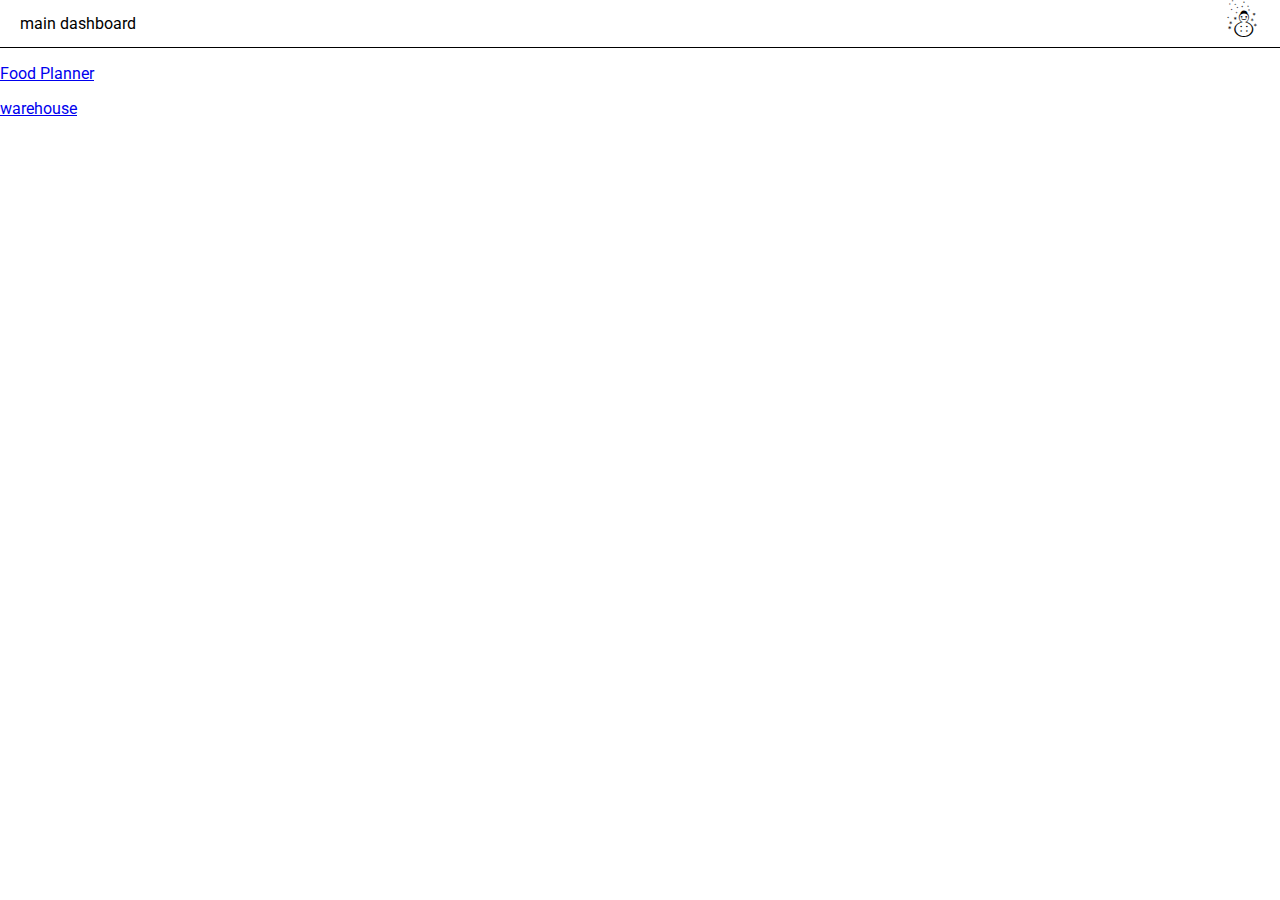
==== index.html @ 40bedac5 "project" ====
<!DOCTYPE html>
<html lang="en">
  <head>
    <meta charset="utf-8" />
    <title>Client</title>
    <base href="/" />

    <meta name="viewport" content="width=device-width, initial-scale=1" />
    <link rel="icon" type="image/x-icon" href="favicon.ico" />
    <link href="https://fonts.googleapis.com/css?family=Roboto:300,400,500&display=swap" rel="stylesheet" />
    <link href="https://fonts.googleapis.com/icon?family=Material+Icons" rel="stylesheet" />
  </head>

  <body>
    <app-root></app-root>
  <script src="runtime-es2015.js" type="module"></script><script src="runtime-es5.js" nomodule defer></script><script src="polyfills-es5.js" nomodule defer></script><script src="polyfills-es2015.js" type="module"></script><script src="styles-es2015.js" type="module"></script><script src="styles-es5.js" nomodule defer></script><script src="vendor-es2015.js" type="module"></script><script src="vendor-es5.js" nomodule defer></script><script src="main-es2015.js" type="module"></script><script src="main-es5.js" nomodule defer></script></body>
</html>
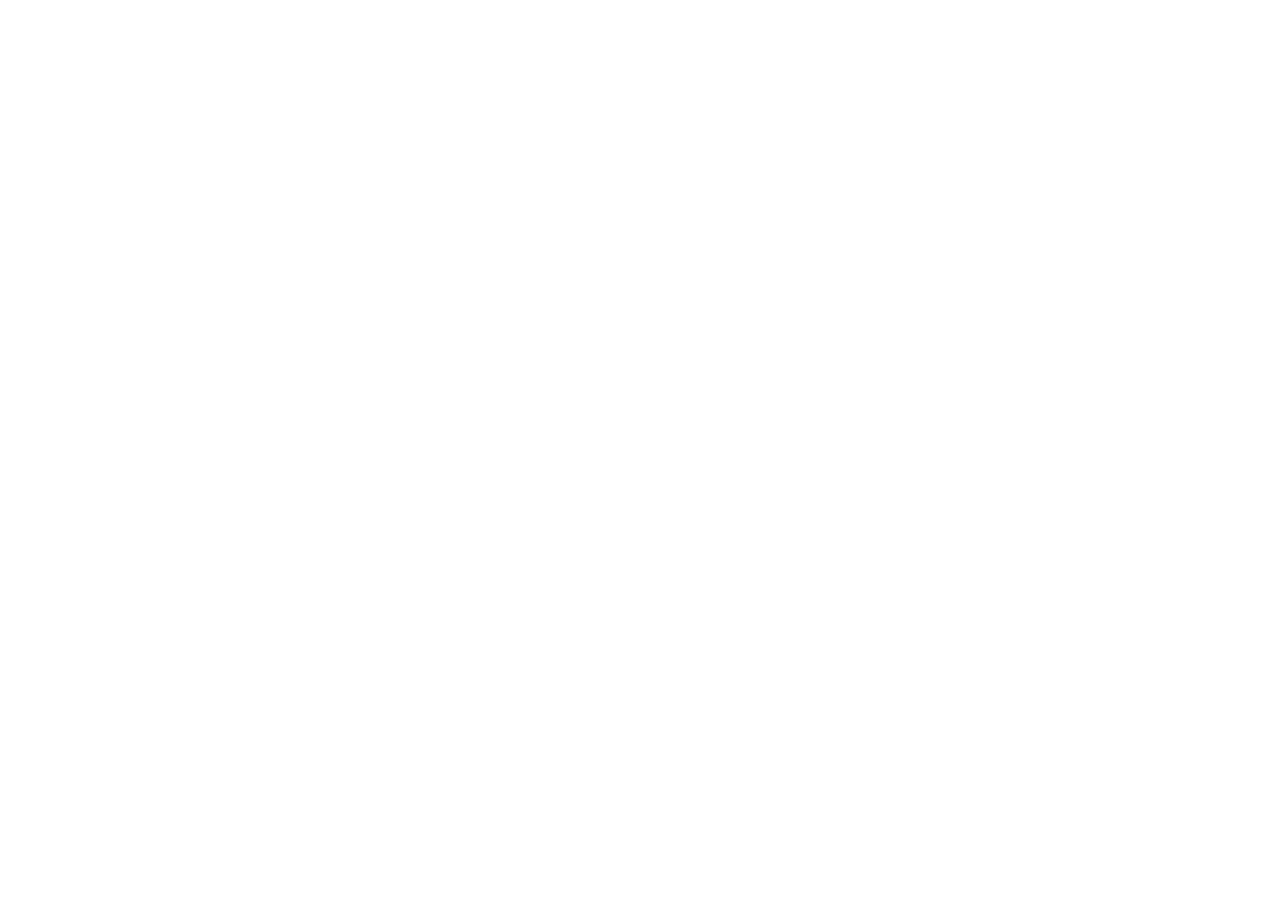
==== commit 4b8fe38f: "v2" ====
--- a/index.html
+++ b/index.html
@@ -3,15 +3,14 @@
   <head>
     <meta charset="utf-8" />
     <title>Client</title>
-    <base href="/" />
-
+    <base href="/smarthome-ui/">
     <meta name="viewport" content="width=device-width, initial-scale=1" />
     <link rel="icon" type="image/x-icon" href="favicon.ico" />
     <link href="https://fonts.googleapis.com/css?family=Roboto:300,400,500&display=swap" rel="stylesheet" />
     <link href="https://fonts.googleapis.com/icon?family=Material+Icons" rel="stylesheet" />
-  </head>
+  <link rel="stylesheet" href="styles.638caba5e4badffcd5e3.css"></head>
 
   <body>
     <app-root></app-root>
-  <script src="runtime-es2015.js" type="module"></script><script src="runtime-es5.js" nomodule defer></script><script src="polyfills-es5.js" nomodule defer></script><script src="polyfills-es2015.js" type="module"></script><script src="styles-es2015.js" type="module"></script><script src="styles-es5.js" nomodule defer></script><script src="vendor-es2015.js" type="module"></script><script src="vendor-es5.js" nomodule defer></script><script src="main-es2015.js" type="module"></script><script src="main-es5.js" nomodule defer></script></body>
+  <script src="runtime-es2015.75610a472f268692baea.js" type="module"></script><script src="runtime-es5.75610a472f268692baea.js" nomodule defer></script><script src="polyfills-es5.e3f2d497711cb6fa9cb2.js" nomodule defer></script><script src="polyfills-es2015.0ed4e5313a48d5aed4f8.js" type="module"></script><script src="main-es2015.25e9fbaff4e91ffe4d30.js" type="module"></script><script src="main-es5.25e9fbaff4e91ffe4d30.js" nomodule defer></script></body>
 </html>
--- a/styles.638caba5e4badffcd5e3.css
+++ b/styles.638caba5e4badffcd5e3.css
@@ -0,0 +1,5 @@
+.mat-badge-content{font-weight:600;font-size:12px;font-family:Roboto,Helvetica Neue,sans-serif}.mat-badge-small .mat-badge-content{font-size:9px}.mat-badge-large .mat-badge-content{font-size:24px}.mat-h1,.mat-headline,.mat-typography h1{font:400 24px/32px Roboto,Helvetica Neue,sans-serif;letter-spacing:normal;margin:0 0 16px}.mat-h2,.mat-title,.mat-typography h2{font:500 20px/32px Roboto,Helvetica Neue,sans-serif;letter-spacing:normal;margin:0 0 16px}.mat-h3,.mat-subheading-2,.mat-typography h3{font:400 16px/28px Roboto,Helvetica Neue,sans-serif;letter-spacing:normal;margin:0 0 16px}.mat-h4,.mat-subheading-1,.mat-typography h4{font:400 15px/24px Roboto,Helvetica Neue,sans-serif;letter-spacing:normal;margin:0 0 16px}.mat-h5,.mat-typography h5{font:400 11.62px/20px Roboto,Helvetica Neue,sans-serif;margin:0 0 12px}.mat-h6,.mat-typography h6{font:400 9.38px/20px Roboto,Helvetica Neue,sans-serif;margin:0 0 12px}.mat-body-2,.mat-body-strong{font:500 14px/24px Roboto,Helvetica Neue,sans-serif;letter-spacing:normal}.mat-body,.mat-body-1,.mat-typography{font:400 14px/20px Roboto,Helvetica Neue,sans-serif;letter-spacing:normal}.mat-body-1 p,.mat-body p,.mat-typography p{margin:0 0 12px}.mat-caption,.mat-small{font:400 12px/20px Roboto,Helvetica Neue,sans-serif;letter-spacing:normal}.mat-display-4,.mat-typography .mat-display-4{font:300 112px/112px Roboto,Helvetica Neue,sans-serif;letter-spacing:-.05em;margin:0 0 56px}.mat-display-3,.mat-typography .mat-display-3{font:400 56px/56px Roboto,Helvetica Neue,sans-serif;letter-spacing:-.02em;margin:0 0 64px}.mat-display-2,.mat-typography .mat-display-2{font:400 45px/48px Roboto,Helvetica Neue,sans-serif;letter-spacing:-.005em;margin:0 0 64px}.mat-display-1,.mat-typography .mat-display-1{font:400 34px/40px Roboto,Helvetica Neue,sans-serif;letter-spacing:normal;margin:0 0 64px}.mat-bottom-sheet-container{font:400 14px/20px Roboto,Helvetica Neue,sans-serif;letter-spacing:normal}.mat-button,.mat-fab,.mat-flat-button,.mat-icon-button,.mat-mini-fab,.mat-raised-button,.mat-stroked-button{font-family:Roboto,Helvetica Neue,sans-serif;font-size:14px;font-weight:500}.mat-button-toggle,.mat-card{font-family:Roboto,Helvetica Neue,sans-serif}.mat-card-title{font-size:24px;font-weight:500}.mat-card-header .mat-card-title{font-size:20px}.mat-card-content,.mat-card-subtitle{font-size:14px}.mat-checkbox{font-family:Roboto,Helvetica Neue,sans-serif}.mat-checkbox-layout .mat-checkbox-label{line-height:24px}.mat-chip{font-size:14px;font-weight:500}.mat-chip .mat-chip-remove.mat-icon,.mat-chip .mat-chip-trailing-icon.mat-icon{font-size:18px}.mat-table{font-family:Roboto,Helvetica Neue,sans-serif}.mat-header-cell{font-size:12px;font-weight:500}.mat-cell,.mat-footer-cell{font-size:14px}.mat-calendar{font-family:Roboto,Helvetica Neue,sans-serif}.mat-calendar-body{font-size:13px}.mat-calendar-body-label,.mat-calendar-period-button{font-size:14px;font-weight:500}.mat-calendar-table-header th{font-size:11px;font-weight:400}.mat-dialog-title{font:500 20px/32px Roboto,Helvetica Neue,sans-serif;letter-spacing:normal}.mat-expansion-panel-header{font-family:Roboto,Helvetica Neue,sans-serif;font-size:15px;font-weight:400}.mat-expansion-panel-content{font:400 14px/20px Roboto,Helvetica Neue,sans-serif;letter-spacing:normal}.mat-form-field{font-size:inherit;font-weight:400;line-height:1.125;font-family:Roboto,Helvetica Neue,sans-serif;letter-spacing:normal}.mat-form-field-wrapper{padding-bottom:1.34375em}.mat-form-field-prefix .mat-icon,.mat-form-field-suffix .mat-icon{font-size:150%;line-height:1.125}.mat-form-field-prefix .mat-icon-button,.mat-form-field-suffix .mat-icon-button{height:1.5em;width:1.5em}.mat-form-field-prefix .mat-icon-button .mat-icon,.mat-form-field-suffix .mat-icon-button .mat-icon{height:1.125em;line-height:1.125}.mat-form-field-infix{padding:.5em 0;border-top:.84375em solid transparent}.mat-form-field-can-float.mat-form-field-should-float .mat-form-field-label,.mat-form-field-can-float .mat-input-server:focus+.mat-form-field-label-wrapper .mat-form-field-label{transform:translateY(-1.34375em) scale(.75);width:133.3333333333%}.mat-form-field-can-float .mat-input-server[label]:not(:label-shown)+.mat-form-field-label-wrapper .mat-form-field-label{transform:translateY(-1.34374em) scale(.75);width:133.3333433333%}.mat-form-field-label-wrapper{top:-.84375em;padding-top:.84375em}.mat-form-field-label{top:1.34375em}.mat-form-field-underline{bottom:1.34375em}.mat-form-field-subscript-wrapper{font-size:75%;margin-top:.6666666667em;top:calc(100% - 1.79167em)}.mat-form-field-appearance-legacy .mat-form-field-wrapper{padding-bottom:1.25em}.mat-form-field-appearance-legacy .mat-form-field-infix{padding:.4375em 0}.mat-form-field-appearance-legacy.mat-form-field-can-float.mat-form-field-should-float .mat-form-field-label,.mat-form-field-appearance-legacy.mat-form-field-can-float .mat-input-server:focus+.mat-form-field-label-wrapper .mat-form-field-label{transform:translateY(-1.28125em) scale(.75) perspective(100px) translateZ(.001px);-ms-transform:translateY(-1.28125em) scale(.75);width:133.3333333333%}.mat-form-field-appearance-legacy.mat-form-field-can-float .mat-form-field-autofill-control:-webkit-autofill+.mat-form-field-label-wrapper .mat-form-field-label{transform:translateY(-1.28125em) scale(.75) perspective(100px) translateZ(.00101px);-ms-transform:translateY(-1.28124em) scale(.75);width:133.3333433333%}.mat-form-field-appearance-legacy.mat-form-field-can-float .mat-input-server[label]:not(:label-shown)+.mat-form-field-label-wrapper .mat-form-field-label{transform:translateY(-1.28125em) scale(.75) perspective(100px) translateZ(.00102px);-ms-transform:translateY(-1.28123em) scale(.75);width:133.3333533333%}.mat-form-field-appearance-legacy .mat-form-field-label{top:1.28125em}.mat-form-field-appearance-legacy .mat-form-field-underline{bottom:1.25em}.mat-form-field-appearance-legacy .mat-form-field-subscript-wrapper{margin-top:.5416666667em;top:calc(100% - 1.66667em)}@media print{.mat-form-field-appearance-legacy.mat-form-field-can-float.mat-form-field-should-float .mat-form-field-label,.mat-form-field-appearance-legacy.mat-form-field-can-float .mat-input-server:focus+.mat-form-field-label-wrapper .mat-form-field-label{transform:translateY(-1.28122em) scale(.75)}.mat-form-field-appearance-legacy.mat-form-field-can-float .mat-form-field-autofill-control:-webkit-autofill+.mat-form-field-label-wrapper .mat-form-field-label{transform:translateY(-1.28121em) scale(.75)}.mat-form-field-appearance-legacy.mat-form-field-can-float .mat-input-server[label]:not(:label-shown)+.mat-form-field-label-wrapper .mat-form-field-label{transform:translateY(-1.2812em) scale(.75)}}.mat-form-field-appearance-fill .mat-form-field-infix{padding:.25em 0 .75em}.mat-form-field-appearance-fill .mat-form-field-label{top:1.09375em;margin-top:-.5em}.mat-form-field-appearance-fill.mat-form-field-can-float.mat-form-field-should-float .mat-form-field-label,.mat-form-field-appearance-fill.mat-form-field-can-float .mat-input-server:focus+.mat-form-field-label-wrapper .mat-form-field-label{transform:translateY(-.59375em) scale(.75);width:133.3333333333%}.mat-form-field-appearance-fill.mat-form-field-can-float .mat-input-server[label]:not(:label-shown)+.mat-form-field-label-wrapper .mat-form-field-label{transform:translateY(-.59374em) scale(.75);width:133.3333433333%}.mat-form-field-appearance-outline .mat-form-field-infix{padding:1em 0}.mat-form-field-appearance-outline .mat-form-field-label{top:1.84375em;margin-top:-.25em}.mat-form-field-appearance-outline.mat-form-field-can-float.mat-form-field-should-float .mat-form-field-label,.mat-form-field-appearance-outline.mat-form-field-can-float .mat-input-server:focus+.mat-form-field-label-wrapper .mat-form-field-label{transform:translateY(-1.59375em) scale(.75);width:133.3333333333%}.mat-form-field-appearance-outline.mat-form-field-can-float .mat-input-server[label]:not(:label-shown)+.mat-form-field-label-wrapper .mat-form-field-label{transform:translateY(-1.59374em) scale(.75);width:133.3333433333%}.mat-grid-tile-footer,.mat-grid-tile-header{font-size:14px}.mat-grid-tile-footer .mat-line,.mat-grid-tile-header .mat-line{white-space:nowrap;overflow:hidden;text-overflow:ellipsis;display:block;box-sizing:border-box}.mat-grid-tile-footer .mat-line:nth-child(n+2),.mat-grid-tile-header .mat-line:nth-child(n+2){font-size:12px}input.mat-input-element{margin-top:-.0625em}.mat-menu-item{font-family:Roboto,Helvetica Neue,sans-serif;font-size:14px;font-weight:400}.mat-paginator,.mat-paginator-page-size .mat-select-trigger{font-family:Roboto,Helvetica Neue,sans-serif;font-size:12px}.mat-radio-button,.mat-select{font-family:Roboto,Helvetica Neue,sans-serif}.mat-select-trigger{height:1.125em}.mat-slide-toggle-content,.mat-slider-thumb-label-text{font-family:Roboto,Helvetica Neue,sans-serif}.mat-slider-thumb-label-text{font-size:12px;font-weight:500}.mat-stepper-horizontal,.mat-stepper-vertical{font-family:Roboto,Helvetica Neue,sans-serif}.mat-step-label{font-size:14px;font-weight:400}.mat-step-sub-label-error{font-weight:400}.mat-step-label-error{font-size:14px}.mat-step-label-selected{font-size:14px;font-weight:500}.mat-tab-group,.mat-tab-label,.mat-tab-link{font-family:Roboto,Helvetica Neue,sans-serif}.mat-tab-label,.mat-tab-link{font-size:14px;font-weight:500}.mat-toolbar,.mat-toolbar h1,.mat-toolbar h2,.mat-toolbar h3,.mat-toolbar h4,.mat-toolbar h5,.mat-toolbar h6{font:500 20px/32px Roboto,Helvetica Neue,sans-serif;letter-spacing:normal;margin:0}.mat-tooltip{font-family:Roboto,Helvetica Neue,sans-serif;font-size:10px;padding-top:6px;padding-bottom:6px}.mat-tooltip-handset{font-size:14px;padding-top:8px;padding-bottom:8px}.mat-list-item,.mat-list-option{font-family:Roboto,Helvetica Neue,sans-serif}.mat-list-base .mat-list-item{font-size:16px}.mat-list-base .mat-list-item .mat-line{white-space:nowrap;overflow:hidden;text-overflow:ellipsis;display:block;box-sizing:border-box}.mat-list-base .mat-list-item .mat-line:nth-child(n+2){font-size:14px}.mat-list-base .mat-list-option{font-size:16px}.mat-list-base .mat-list-option .mat-line{white-space:nowrap;overflow:hidden;text-overflow:ellipsis;display:block;box-sizing:border-box}.mat-list-base .mat-list-option .mat-line:nth-child(n+2){font-size:14px}.mat-list-base .mat-subheader{font-family:Roboto,Helvetica Neue,sans-serif;font-size:14px;font-weight:500}.mat-list-base[dense] .mat-list-item{font-size:12px}.mat-list-base[dense] .mat-list-item .mat-line{white-space:nowrap;overflow:hidden;text-overflow:ellipsis;display:block;box-sizing:border-box}.mat-list-base[dense] .mat-list-item .mat-line:nth-child(n+2),.mat-list-base[dense] .mat-list-option{font-size:12px}.mat-list-base[dense] .mat-list-option .mat-line{white-space:nowrap;overflow:hidden;text-overflow:ellipsis;display:block;box-sizing:border-box}.mat-list-base[dense] .mat-list-option .mat-line:nth-child(n+2){font-size:12px}.mat-list-base[dense] .mat-subheader{font-family:Roboto,Helvetica Neue,sans-serif;font-size:12px;font-weight:500}.mat-option{font-family:Roboto,Helvetica Neue,sans-serif;font-size:16px}.mat-optgroup-label{font:500 14px/24px Roboto,Helvetica Neue,sans-serif;letter-spacing:normal}.mat-simple-snackbar{font-family:Roboto,Helvetica Neue,sans-serif;font-size:14px}.mat-simple-snackbar-action{line-height:1;font-family:inherit;font-size:inherit;font-weight:500}.mat-tree{font-family:Roboto,Helvetica Neue,sans-serif}.mat-nested-tree-node,.mat-tree-node{font-weight:400;font-size:14px}.mat-ripple{overflow:hidden;position:relative}.mat-ripple:not(:empty){transform:translateZ(0)}.mat-ripple.mat-ripple-unbounded{overflow:visible}.mat-ripple-element{position:absolute;border-radius:50%;pointer-events:none;transition:opacity,transform 0ms cubic-bezier(0,0,.2,1);transform:scale(0)}.cdk-high-contrast-active .mat-ripple-element{display:none}.cdk-visually-hidden{border:0;clip:rect(0 0 0 0);height:1px;margin:-1px;overflow:hidden;padding:0;position:absolute;width:1px;outline:0;-webkit-appearance:none;-moz-appearance:none}.cdk-global-overlay-wrapper,.cdk-overlay-container{pointer-events:none;top:0;left:0;height:100%;width:100%}.cdk-overlay-container{position:fixed;z-index:1000}.cdk-overlay-container:empty{display:none}.cdk-global-overlay-wrapper,.cdk-overlay-pane{display:flex;position:absolute;z-index:1000}.cdk-overlay-pane{pointer-events:auto;box-sizing:border-box;max-width:100%;max-height:100%}.cdk-overlay-backdrop{position:absolute;top:0;bottom:0;left:0;right:0;z-index:1000;pointer-events:auto;-webkit-tap-highlight-color:transparent;transition:opacity .4s cubic-bezier(.25,.8,.25,1);opacity:0}.cdk-overlay-backdrop.cdk-overlay-backdrop-showing{opacity:1}@media screen and (-ms-high-contrast:active){.cdk-overlay-backdrop.cdk-overlay-backdrop-showing{opacity:.6}}.cdk-overlay-dark-backdrop{background:rgba(0,0,0,.32)}.cdk-overlay-transparent-backdrop,.cdk-overlay-transparent-backdrop.cdk-overlay-backdrop-showing{opacity:0}.cdk-overlay-connected-position-bounding-box{position:absolute;z-index:1000;display:flex;flex-direction:column;min-width:1px;min-height:1px}.cdk-global-scrollblock{position:fixed;width:100%;overflow-y:scroll}@-webkit-keyframes cdk-text-field-autofill-start{
+  /*!*/}@keyframes cdk-text-field-autofill-start{
+  /*!*/}@-webkit-keyframes cdk-text-field-autofill-end{
+  /*!*/}@keyframes cdk-text-field-autofill-end{
+  /*!*/}.cdk-text-field-autofill-monitored:-webkit-autofill{-webkit-animation:cdk-text-field-autofill-start 0s 1ms;animation:cdk-text-field-autofill-start 0s 1ms}.cdk-text-field-autofill-monitored:not(:-webkit-autofill){-webkit-animation:cdk-text-field-autofill-end 0s 1ms;animation:cdk-text-field-autofill-end 0s 1ms}textarea.cdk-textarea-autosize{resize:none}textarea.cdk-textarea-autosize-measuring{padding:2px 0!important;box-sizing:content-box!important;height:auto!important;overflow:hidden!important}textarea.cdk-textarea-autosize-measuring-firefox{padding:2px 0!important;box-sizing:content-box!important;height:0!important}.mat-ripple-element{background-color:rgba(0,0,0,.1)}.mat-option{color:rgba(0,0,0,.87)}.mat-option.mat-active,.mat-option.mat-selected:not(.mat-option-multiple):not(.mat-option-disabled),.mat-option:focus:not(.mat-option-disabled),.mat-option:hover:not(.mat-option-disabled){background:rgba(0,0,0,.04)}.mat-option.mat-active{color:rgba(0,0,0,.87)}.mat-option.mat-option-disabled{color:rgba(0,0,0,.38)}.mat-primary .mat-option.mat-selected:not(.mat-option-disabled){color:#607d8b}.mat-accent .mat-option.mat-selected:not(.mat-option-disabled){color:#ff4081}.mat-warn .mat-option.mat-selected:not(.mat-option-disabled){color:#f44336}.mat-optgroup-label{color:rgba(0,0,0,.54)}.mat-optgroup-disabled .mat-optgroup-label{color:rgba(0,0,0,.38)}.mat-pseudo-checkbox{color:rgba(0,0,0,.54)}.mat-pseudo-checkbox:after{color:#fafafa}.mat-pseudo-checkbox-disabled{color:#b0b0b0}.mat-primary .mat-pseudo-checkbox-checked,.mat-primary .mat-pseudo-checkbox-indeterminate{background:#607d8b}.mat-accent .mat-pseudo-checkbox-checked,.mat-accent .mat-pseudo-checkbox-indeterminate,.mat-pseudo-checkbox-checked,.mat-pseudo-checkbox-indeterminate{background:#ff4081}.mat-warn .mat-pseudo-checkbox-checked,.mat-warn .mat-pseudo-checkbox-indeterminate{background:#f44336}.mat-pseudo-checkbox-checked.mat-pseudo-checkbox-disabled,.mat-pseudo-checkbox-indeterminate.mat-pseudo-checkbox-disabled{background:#b0b0b0}.mat-elevation-z0{box-shadow:0 0 0 0 rgba(0,0,0,.2),0 0 0 0 rgba(0,0,0,.14),0 0 0 0 rgba(0,0,0,.12)}.mat-elevation-z1{box-shadow:0 2px 1px -1px rgba(0,0,0,.2),0 1px 1px 0 rgba(0,0,0,.14),0 1px 3px 0 rgba(0,0,0,.12)}.mat-elevation-z2{box-shadow:0 3px 1px -2px rgba(0,0,0,.2),0 2px 2px 0 rgba(0,0,0,.14),0 1px 5px 0 rgba(0,0,0,.12)}.mat-elevation-z3{box-shadow:0 3px 3px -2px rgba(0,0,0,.2),0 3px 4px 0 rgba(0,0,0,.14),0 1px 8px 0 rgba(0,0,0,.12)}.mat-elevation-z4{box-shadow:0 2px 4px -1px rgba(0,0,0,.2),0 4px 5px 0 rgba(0,0,0,.14),0 1px 10px 0 rgba(0,0,0,.12)}.mat-elevation-z5{box-shadow:0 3px 5px -1px rgba(0,0,0,.2),0 5px 8px 0 rgba(0,0,0,.14),0 1px 14px 0 rgba(0,0,0,.12)}.mat-elevation-z6{box-shadow:0 3px 5px -1px rgba(0,0,0,.2),0 6px 10px 0 rgba(0,0,0,.14),0 1px 18px 0 rgba(0,0,0,.12)}.mat-elevation-z7{box-shadow:0 4px 5px -2px rgba(0,0,0,.2),0 7px 10px 1px rgba(0,0,0,.14),0 2px 16px 1px rgba(0,0,0,.12)}.mat-elevation-z8{box-shadow:0 5px 5px -3px rgba(0,0,0,.2),0 8px 10px 1px rgba(0,0,0,.14),0 3px 14px 2px rgba(0,0,0,.12)}.mat-elevation-z9{box-shadow:0 5px 6px -3px rgba(0,0,0,.2),0 9px 12px 1px rgba(0,0,0,.14),0 3px 16px 2px rgba(0,0,0,.12)}.mat-elevation-z10{box-shadow:0 6px 6px -3px rgba(0,0,0,.2),0 10px 14px 1px rgba(0,0,0,.14),0 4px 18px 3px rgba(0,0,0,.12)}.mat-elevation-z11{box-shadow:0 6px 7px -4px rgba(0,0,0,.2),0 11px 15px 1px rgba(0,0,0,.14),0 4px 20px 3px rgba(0,0,0,.12)}.mat-elevation-z12{box-shadow:0 7px 8px -4px rgba(0,0,0,.2),0 12px 17px 2px rgba(0,0,0,.14),0 5px 22px 4px rgba(0,0,0,.12)}.mat-elevation-z13{box-shadow:0 7px 8px -4px rgba(0,0,0,.2),0 13px 19px 2px rgba(0,0,0,.14),0 5px 24px 4px rgba(0,0,0,.12)}.mat-elevation-z14{box-shadow:0 7px 9px -4px rgba(0,0,0,.2),0 14px 21px 2px rgba(0,0,0,.14),0 5px 26px 4px rgba(0,0,0,.12)}.mat-elevation-z15{box-shadow:0 8px 9px -5px rgba(0,0,0,.2),0 15px 22px 2px rgba(0,0,0,.14),0 6px 28px 5px rgba(0,0,0,.12)}.mat-elevation-z16{box-shadow:0 8px 10px -5px rgba(0,0,0,.2),0 16px 24px 2px rgba(0,0,0,.14),0 6px 30px 5px rgba(0,0,0,.12)}.mat-elevation-z17{box-shadow:0 8px 11px -5px rgba(0,0,0,.2),0 17px 26px 2px rgba(0,0,0,.14),0 6px 32px 5px rgba(0,0,0,.12)}.mat-elevation-z18{box-shadow:0 9px 11px -5px rgba(0,0,0,.2),0 18px 28px 2px rgba(0,0,0,.14),0 7px 34px 6px rgba(0,0,0,.12)}.mat-elevation-z19{box-shadow:0 9px 12px -6px rgba(0,0,0,.2),0 19px 29px 2px rgba(0,0,0,.14),0 7px 36px 6px rgba(0,0,0,.12)}.mat-elevation-z20{box-shadow:0 10px 13px -6px rgba(0,0,0,.2),0 20px 31px 3px rgba(0,0,0,.14),0 8px 38px 7px rgba(0,0,0,.12)}.mat-elevation-z21{box-shadow:0 10px 13px -6px rgba(0,0,0,.2),0 21px 33px 3px rgba(0,0,0,.14),0 8px 40px 7px rgba(0,0,0,.12)}.mat-elevation-z22{box-shadow:0 10px 14px -6px rgba(0,0,0,.2),0 22px 35px 3px rgba(0,0,0,.14),0 8px 42px 7px rgba(0,0,0,.12)}.mat-elevation-z23{box-shadow:0 11px 14px -7px rgba(0,0,0,.2),0 23px 36px 3px rgba(0,0,0,.14),0 9px 44px 8px rgba(0,0,0,.12)}.mat-elevation-z24{box-shadow:0 11px 15px -7px rgba(0,0,0,.2),0 24px 38px 3px rgba(0,0,0,.14),0 9px 46px 8px rgba(0,0,0,.12)}.mat-app-background{background-color:#fafafa;color:rgba(0,0,0,.87)}.mat-autocomplete-panel{background:#fff;color:rgba(0,0,0,.87)}.mat-autocomplete-panel:not([class*=mat-elevation-z]){box-shadow:0 2px 4px -1px rgba(0,0,0,.2),0 4px 5px 0 rgba(0,0,0,.14),0 1px 10px 0 rgba(0,0,0,.12)}.mat-autocomplete-panel .mat-option.mat-selected:not(.mat-active):not(:hover){background:#fff}.mat-autocomplete-panel .mat-option.mat-selected:not(.mat-active):not(:hover):not(.mat-option-disabled){color:rgba(0,0,0,.87)}.mat-badge-content{color:#fff;background:#607d8b}.cdk-high-contrast-active .mat-badge-content{outline:1px solid;border-radius:0}.mat-badge-accent .mat-badge-content{background:#ff4081;color:#fff}.mat-badge-warn .mat-badge-content{color:#fff;background:#f44336}.mat-badge{position:relative}.mat-badge-hidden .mat-badge-content{display:none}.mat-badge-disabled .mat-badge-content{background:#b9b9b9;color:rgba(0,0,0,.38)}.mat-badge-content{position:absolute;text-align:center;display:inline-block;border-radius:50%;transition:transform .2s ease-in-out;transform:scale(.6);overflow:hidden;white-space:nowrap;text-overflow:ellipsis;pointer-events:none}.mat-badge-content._mat-animation-noopable,.ng-animate-disabled .mat-badge-content{transition:none}.mat-badge-content.mat-badge-active{transform:none}.mat-badge-small .mat-badge-content{width:16px;height:16px;line-height:16px}.mat-badge-small.mat-badge-above .mat-badge-content{top:-8px}.mat-badge-small.mat-badge-below .mat-badge-content{bottom:-8px}.mat-badge-small.mat-badge-before .mat-badge-content{left:-16px}[dir=rtl] .mat-badge-small.mat-badge-before .mat-badge-content{left:auto;right:-16px}.mat-badge-small.mat-badge-after .mat-badge-content{right:-16px}[dir=rtl] .mat-badge-small.mat-badge-after .mat-badge-content{right:auto;left:-16px}.mat-badge-small.mat-badge-overlap.mat-badge-before .mat-badge-content{left:-8px}[dir=rtl] .mat-badge-small.mat-badge-overlap.mat-badge-before .mat-badge-content{left:auto;right:-8px}.mat-badge-small.mat-badge-overlap.mat-badge-after .mat-badge-content{right:-8px}[dir=rtl] .mat-badge-small.mat-badge-overlap.mat-badge-after .mat-badge-content{right:auto;left:-8px}.mat-badge-medium .mat-badge-content{width:22px;height:22px;line-height:22px}.mat-badge-medium.mat-badge-above .mat-badge-content{top:-11px}.mat-badge-medium.mat-badge-below .mat-badge-content{bottom:-11px}.mat-badge-medium.mat-badge-before .mat-badge-content{left:-22px}[dir=rtl] .mat-badge-medium.mat-badge-before .mat-badge-content{left:auto;right:-22px}.mat-badge-medium.mat-badge-after .mat-badge-content{right:-22px}[dir=rtl] .mat-badge-medium.mat-badge-after .mat-badge-content{right:auto;left:-22px}.mat-badge-medium.mat-badge-overlap.mat-badge-before .mat-badge-content{left:-11px}[dir=rtl] .mat-badge-medium.mat-badge-overlap.mat-badge-before .mat-badge-content{left:auto;right:-11px}.mat-badge-medium.mat-badge-overlap.mat-badge-after .mat-badge-content{right:-11px}[dir=rtl] .mat-badge-medium.mat-badge-overlap.mat-badge-after .mat-badge-content{right:auto;left:-11px}.mat-badge-large .mat-badge-content{width:28px;height:28px;line-height:28px}.mat-badge-large.mat-badge-above .mat-badge-content{top:-14px}.mat-badge-large.mat-badge-below .mat-badge-content{bottom:-14px}.mat-badge-large.mat-badge-before .mat-badge-content{left:-28px}[dir=rtl] .mat-badge-large.mat-badge-before .mat-badge-content{left:auto;right:-28px}.mat-badge-large.mat-badge-after .mat-badge-content{right:-28px}[dir=rtl] .mat-badge-large.mat-badge-after .mat-badge-content{right:auto;left:-28px}.mat-badge-large.mat-badge-overlap.mat-badge-before .mat-badge-content{left:-14px}[dir=rtl] .mat-badge-large.mat-badge-overlap.mat-badge-before .mat-badge-content{left:auto;right:-14px}.mat-badge-large.mat-badge-overlap.mat-badge-after .mat-badge-content{right:-14px}[dir=rtl] .mat-badge-large.mat-badge-overlap.mat-badge-after .mat-badge-content{right:auto;left:-14px}.mat-bottom-sheet-container{box-shadow:0 8px 10px -5px rgba(0,0,0,.2),0 16px 24px 2px rgba(0,0,0,.14),0 6px 30px 5px rgba(0,0,0,.12);background:#fff;color:rgba(0,0,0,.87)}.mat-button,.mat-icon-button,.mat-stroked-button{color:inherit;background:transparent}.mat-button.mat-primary,.mat-icon-button.mat-primary,.mat-stroked-button.mat-primary{color:#607d8b}.mat-button.mat-accent,.mat-icon-button.mat-accent,.mat-stroked-button.mat-accent{color:#ff4081}.mat-button.mat-warn,.mat-icon-button.mat-warn,.mat-stroked-button.mat-warn{color:#f44336}.mat-button.mat-accent[disabled],.mat-button.mat-primary[disabled],.mat-button.mat-warn[disabled],.mat-button[disabled][disabled],.mat-icon-button.mat-accent[disabled],.mat-icon-button.mat-primary[disabled],.mat-icon-button.mat-warn[disabled],.mat-icon-button[disabled][disabled],.mat-stroked-button.mat-accent[disabled],.mat-stroked-button.mat-primary[disabled],.mat-stroked-button.mat-warn[disabled],.mat-stroked-button[disabled][disabled]{color:rgba(0,0,0,.26)}.mat-button.mat-primary .mat-button-focus-overlay,.mat-icon-button.mat-primary .mat-button-focus-overlay,.mat-stroked-button.mat-primary .mat-button-focus-overlay{background-color:#607d8b}.mat-button.mat-accent .mat-button-focus-overlay,.mat-icon-button.mat-accent .mat-button-focus-overlay,.mat-stroked-button.mat-accent .mat-button-focus-overlay{background-color:#ff4081}.mat-button.mat-warn .mat-button-focus-overlay,.mat-icon-button.mat-warn .mat-button-focus-overlay,.mat-stroked-button.mat-warn .mat-button-focus-overlay{background-color:#f44336}.mat-button[disabled] .mat-button-focus-overlay,.mat-icon-button[disabled] .mat-button-focus-overlay,.mat-stroked-button[disabled] .mat-button-focus-overlay{background-color:transparent}.mat-button .mat-ripple-element,.mat-icon-button .mat-ripple-element,.mat-stroked-button .mat-ripple-element{opacity:.1;background-color:currentColor}.mat-button-focus-overlay{background:#000}.mat-stroked-button:not([disabled]){border-color:rgba(0,0,0,.12)}.mat-fab,.mat-flat-button,.mat-mini-fab,.mat-raised-button{color:rgba(0,0,0,.87);background-color:#fff}.mat-fab.mat-accent,.mat-fab.mat-primary,.mat-fab.mat-warn,.mat-flat-button.mat-accent,.mat-flat-button.mat-primary,.mat-flat-button.mat-warn,.mat-mini-fab.mat-accent,.mat-mini-fab.mat-primary,.mat-mini-fab.mat-warn,.mat-raised-button.mat-accent,.mat-raised-button.mat-primary,.mat-raised-button.mat-warn{color:#fff}.mat-fab.mat-accent[disabled],.mat-fab.mat-primary[disabled],.mat-fab.mat-warn[disabled],.mat-fab[disabled][disabled],.mat-flat-button.mat-accent[disabled],.mat-flat-button.mat-primary[disabled],.mat-flat-button.mat-warn[disabled],.mat-flat-button[disabled][disabled],.mat-mini-fab.mat-accent[disabled],.mat-mini-fab.mat-primary[disabled],.mat-mini-fab.mat-warn[disabled],.mat-mini-fab[disabled][disabled],.mat-raised-button.mat-accent[disabled],.mat-raised-button.mat-primary[disabled],.mat-raised-button.mat-warn[disabled],.mat-raised-button[disabled][disabled]{color:rgba(0,0,0,.26)}.mat-fab.mat-primary,.mat-flat-button.mat-primary,.mat-mini-fab.mat-primary,.mat-raised-button.mat-primary{background-color:#607d8b}.mat-fab.mat-accent,.mat-flat-button.mat-accent,.mat-mini-fab.mat-accent,.mat-raised-button.mat-accent{background-color:#ff4081}.mat-fab.mat-warn,.mat-flat-button.mat-warn,.mat-mini-fab.mat-warn,.mat-raised-button.mat-warn{background-color:#f44336}.mat-fab.mat-accent[disabled],.mat-fab.mat-primary[disabled],.mat-fab.mat-warn[disabled],.mat-fab[disabled][disabled],.mat-flat-button.mat-accent[disabled],.mat-flat-button.mat-primary[disabled],.mat-flat-button.mat-warn[disabled],.mat-flat-button[disabled][disabled],.mat-mini-fab.mat-accent[disabled],.mat-mini-fab.mat-primary[disabled],.mat-mini-fab.mat-warn[disabled],.mat-mini-fab[disabled][disabled],.mat-raised-button.mat-accent[disabled],.mat-raised-button.mat-primary[disabled],.mat-raised-button.mat-warn[disabled],.mat-raised-button[disabled][disabled]{background-color:rgba(0,0,0,.12)}.mat-fab.mat-accent .mat-ripple-element,.mat-fab.mat-primary .mat-ripple-element,.mat-fab.mat-warn .mat-ripple-element,.mat-flat-button.mat-accent .mat-ripple-element,.mat-flat-button.mat-primary .mat-ripple-element,.mat-flat-button.mat-warn .mat-ripple-element,.mat-mini-fab.mat-accent .mat-ripple-element,.mat-mini-fab.mat-primary .mat-ripple-element,.mat-mini-fab.mat-warn .mat-ripple-element,.mat-raised-button.mat-accent .mat-ripple-element,.mat-raised-button.mat-primary .mat-ripple-element,.mat-raised-button.mat-warn .mat-ripple-element{background-color:hsla(0,0%,100%,.1)}.mat-flat-button:not([class*=mat-elevation-z]),.mat-stroked-button:not([class*=mat-elevation-z]){box-shadow:0 0 0 0 rgba(0,0,0,.2),0 0 0 0 rgba(0,0,0,.14),0 0 0 0 rgba(0,0,0,.12)}.mat-raised-button:not([class*=mat-elevation-z]){box-shadow:0 3px 1px -2px rgba(0,0,0,.2),0 2px 2px 0 rgba(0,0,0,.14),0 1px 5px 0 rgba(0,0,0,.12)}.mat-raised-button:not([disabled]):active:not([class*=mat-elevation-z]){box-shadow:0 5px 5px -3px rgba(0,0,0,.2),0 8px 10px 1px rgba(0,0,0,.14),0 3px 14px 2px rgba(0,0,0,.12)}.mat-raised-button[disabled]:not([class*=mat-elevation-z]){box-shadow:0 0 0 0 rgba(0,0,0,.2),0 0 0 0 rgba(0,0,0,.14),0 0 0 0 rgba(0,0,0,.12)}.mat-fab:not([class*=mat-elevation-z]),.mat-mini-fab:not([class*=mat-elevation-z]){box-shadow:0 3px 5px -1px rgba(0,0,0,.2),0 6px 10px 0 rgba(0,0,0,.14),0 1px 18px 0 rgba(0,0,0,.12)}.mat-fab:not([disabled]):active:not([class*=mat-elevation-z]),.mat-mini-fab:not([disabled]):active:not([class*=mat-elevation-z]){box-shadow:0 7px 8px -4px rgba(0,0,0,.2),0 12px 17px 2px rgba(0,0,0,.14),0 5px 22px 4px rgba(0,0,0,.12)}.mat-fab[disabled]:not([class*=mat-elevation-z]),.mat-mini-fab[disabled]:not([class*=mat-elevation-z]){box-shadow:0 0 0 0 rgba(0,0,0,.2),0 0 0 0 rgba(0,0,0,.14),0 0 0 0 rgba(0,0,0,.12)}.mat-button-toggle-group,.mat-button-toggle-standalone{box-shadow:0 3px 1px -2px rgba(0,0,0,.2),0 2px 2px 0 rgba(0,0,0,.14),0 1px 5px 0 rgba(0,0,0,.12)}.mat-button-toggle-group-appearance-standard,.mat-button-toggle-standalone.mat-button-toggle-appearance-standard{box-shadow:none}.mat-button-toggle{color:rgba(0,0,0,.38)}.mat-button-toggle .mat-button-toggle-focus-overlay{background-color:rgba(0,0,0,.12)}.mat-button-toggle-appearance-standard{color:rgba(0,0,0,.87);background:#fff}.mat-button-toggle-appearance-standard .mat-button-toggle-focus-overlay{background-color:#000}.mat-button-toggle-group-appearance-standard .mat-button-toggle+.mat-button-toggle{border-left:1px solid rgba(0,0,0,.12)}[dir=rtl] .mat-button-toggle-group-appearance-standard .mat-button-toggle+.mat-button-toggle{border-left:none;border-right:1px solid rgba(0,0,0,.12)}.mat-button-toggle-group-appearance-standard.mat-button-toggle-vertical .mat-button-toggle+.mat-button-toggle{border-left:none;border-right:none;border-top:1px solid rgba(0,0,0,.12)}.mat-button-toggle-checked{background-color:#e0e0e0;color:rgba(0,0,0,.54)}.mat-button-toggle-checked.mat-button-toggle-appearance-standard{color:rgba(0,0,0,.87)}.mat-button-toggle-disabled{color:rgba(0,0,0,.26);background-color:#eee}.mat-button-toggle-disabled.mat-button-toggle-appearance-standard{background:#fff}.mat-button-toggle-disabled.mat-button-toggle-checked{background-color:#bdbdbd}.mat-button-toggle-group-appearance-standard,.mat-button-toggle-standalone.mat-button-toggle-appearance-standard{border:1px solid rgba(0,0,0,.12)}.mat-card{background:#fff;color:rgba(0,0,0,.87)}.mat-card:not([class*=mat-elevation-z]){box-shadow:0 2px 1px -1px rgba(0,0,0,.2),0 1px 1px 0 rgba(0,0,0,.14),0 1px 3px 0 rgba(0,0,0,.12)}.mat-card.mat-card-flat:not([class*=mat-elevation-z]){box-shadow:0 0 0 0 rgba(0,0,0,.2),0 0 0 0 rgba(0,0,0,.14),0 0 0 0 rgba(0,0,0,.12)}.mat-card-subtitle{color:rgba(0,0,0,.54)}.mat-checkbox-frame{border-color:rgba(0,0,0,.54)}.mat-checkbox-checkmark{fill:#fafafa}.mat-checkbox-checkmark-path{stroke:#fafafa!important}.mat-checkbox-mixedmark{background-color:#fafafa}.mat-checkbox-checked.mat-primary .mat-checkbox-background,.mat-checkbox-indeterminate.mat-primary .mat-checkbox-background{background-color:#607d8b}.mat-checkbox-checked.mat-accent .mat-checkbox-background,.mat-checkbox-indeterminate.mat-accent .mat-checkbox-background{background-color:#ff4081}.mat-checkbox-checked.mat-warn .mat-checkbox-background,.mat-checkbox-indeterminate.mat-warn .mat-checkbox-background{background-color:#f44336}.mat-checkbox-disabled.mat-checkbox-checked .mat-checkbox-background,.mat-checkbox-disabled.mat-checkbox-indeterminate .mat-checkbox-background{background-color:#b0b0b0}.mat-checkbox-disabled:not(.mat-checkbox-checked) .mat-checkbox-frame{border-color:#b0b0b0}.mat-checkbox-disabled .mat-checkbox-label{color:rgba(0,0,0,.54)}.mat-checkbox .mat-ripple-element{background-color:#000}.mat-checkbox-checked:not(.mat-checkbox-disabled).mat-primary .mat-ripple-element,.mat-checkbox:active:not(.mat-checkbox-disabled).mat-primary .mat-ripple-element{background:#607d8b}.mat-checkbox-checked:not(.mat-checkbox-disabled).mat-accent .mat-ripple-element,.mat-checkbox:active:not(.mat-checkbox-disabled).mat-accent .mat-ripple-element{background:#ff4081}.mat-checkbox-checked:not(.mat-checkbox-disabled).mat-warn .mat-ripple-element,.mat-checkbox:active:not(.mat-checkbox-disabled).mat-warn .mat-ripple-element{background:#f44336}.mat-chip.mat-standard-chip{background-color:#e0e0e0;color:rgba(0,0,0,.87)}.mat-chip.mat-standard-chip .mat-chip-remove{color:rgba(0,0,0,.87);opacity:.4}.mat-chip.mat-standard-chip:not(.mat-chip-disabled):active{box-shadow:0 3px 3px -2px rgba(0,0,0,.2),0 3px 4px 0 rgba(0,0,0,.14),0 1px 8px 0 rgba(0,0,0,.12)}.mat-chip.mat-standard-chip:not(.mat-chip-disabled) .mat-chip-remove:hover{opacity:.54}.mat-chip.mat-standard-chip.mat-chip-disabled{opacity:.4}.mat-chip.mat-standard-chip:after{background:#000}.mat-chip.mat-standard-chip.mat-chip-selected.mat-primary{background-color:#607d8b;color:#fff}.mat-chip.mat-standard-chip.mat-chip-selected.mat-primary .mat-chip-remove{color:#fff;opacity:.4}.mat-chip.mat-standard-chip.mat-chip-selected.mat-primary .mat-ripple-element{background-color:hsla(0,0%,100%,.1)}.mat-chip.mat-standard-chip.mat-chip-selected.mat-warn{background-color:#f44336;color:#fff}.mat-chip.mat-standard-chip.mat-chip-selected.mat-warn .mat-chip-remove{color:#fff;opacity:.4}.mat-chip.mat-standard-chip.mat-chip-selected.mat-warn .mat-ripple-element{background-color:hsla(0,0%,100%,.1)}.mat-chip.mat-standard-chip.mat-chip-selected.mat-accent{background-color:#ff4081;color:#fff}.mat-chip.mat-standard-chip.mat-chip-selected.mat-accent .mat-chip-remove{color:#fff;opacity:.4}.mat-chip.mat-standard-chip.mat-chip-selected.mat-accent .mat-ripple-element{background-color:hsla(0,0%,100%,.1)}.mat-table{background:#fff}.mat-table-sticky,.mat-table tbody,.mat-table tfoot,.mat-table thead,[mat-footer-row],[mat-header-row],[mat-row],mat-footer-row,mat-header-row,mat-row{background:inherit}mat-footer-row,mat-header-row,mat-row,td.mat-cell,td.mat-footer-cell,th.mat-header-cell{border-bottom-color:rgba(0,0,0,.12)}.mat-header-cell{color:rgba(0,0,0,.54)}.mat-cell,.mat-footer-cell{color:rgba(0,0,0,.87)}.mat-calendar-arrow{border-top-color:rgba(0,0,0,.54)}.mat-datepicker-content .mat-calendar-next-button,.mat-datepicker-content .mat-calendar-previous-button,.mat-datepicker-toggle{color:rgba(0,0,0,.54)}.mat-calendar-table-header{color:rgba(0,0,0,.38)}.mat-calendar-table-header-divider:after{background:rgba(0,0,0,.12)}.mat-calendar-body-label{color:rgba(0,0,0,.54)}.mat-calendar-body-cell-content{color:rgba(0,0,0,.87);border-color:transparent}.mat-calendar-body-disabled>.mat-calendar-body-cell-content:not(.mat-calendar-body-selected){color:rgba(0,0,0,.38)}.cdk-keyboard-focused .mat-calendar-body-active>.mat-calendar-body-cell-content:not(.mat-calendar-body-selected),.cdk-program-focused .mat-calendar-body-active>.mat-calendar-body-cell-content:not(.mat-calendar-body-selected),.mat-calendar-body-cell:not(.mat-calendar-body-disabled):hover>.mat-calendar-body-cell-content:not(.mat-calendar-body-selected){background-color:rgba(0,0,0,.04)}.mat-calendar-body-today:not(.mat-calendar-body-selected){border-color:rgba(0,0,0,.38)}.mat-calendar-body-disabled>.mat-calendar-body-today:not(.mat-calendar-body-selected){border-color:rgba(0,0,0,.18)}.mat-calendar-body-selected{background-color:#607d8b;color:#fff}.mat-calendar-body-disabled>.mat-calendar-body-selected{background-color:rgba(96,125,139,.4)}.mat-calendar-body-today.mat-calendar-body-selected{box-shadow:inset 0 0 0 1px #fff}.mat-datepicker-content{box-shadow:0 2px 4px -1px rgba(0,0,0,.2),0 4px 5px 0 rgba(0,0,0,.14),0 1px 10px 0 rgba(0,0,0,.12);background-color:#fff;color:rgba(0,0,0,.87)}.mat-datepicker-content.mat-accent .mat-calendar-body-selected{background-color:#ff4081;color:#fff}.mat-datepicker-content.mat-accent .mat-calendar-body-disabled>.mat-calendar-body-selected{background-color:rgba(255,64,129,.4)}.mat-datepicker-content.mat-accent .mat-calendar-body-today.mat-calendar-body-selected{box-shadow:inset 0 0 0 1px #fff}.mat-datepicker-content.mat-warn .mat-calendar-body-selected{background-color:#f44336;color:#fff}.mat-datepicker-content.mat-warn .mat-calendar-body-disabled>.mat-calendar-body-selected{background-color:rgba(244,67,54,.4)}.mat-datepicker-content.mat-warn .mat-calendar-body-today.mat-calendar-body-selected{box-shadow:inset 0 0 0 1px #fff}.mat-datepicker-content-touch{box-shadow:0 0 0 0 rgba(0,0,0,.2),0 0 0 0 rgba(0,0,0,.14),0 0 0 0 rgba(0,0,0,.12)}.mat-datepicker-toggle-active{color:#607d8b}.mat-datepicker-toggle-active.mat-accent{color:#ff4081}.mat-datepicker-toggle-active.mat-warn{color:#f44336}.mat-dialog-container{box-shadow:0 11px 15px -7px rgba(0,0,0,.2),0 24px 38px 3px rgba(0,0,0,.14),0 9px 46px 8px rgba(0,0,0,.12);background:#fff;color:rgba(0,0,0,.87)}.mat-divider{border-top-color:rgba(0,0,0,.12)}.mat-divider-vertical{border-right-color:rgba(0,0,0,.12)}.mat-expansion-panel{background:#fff;color:rgba(0,0,0,.87)}.mat-expansion-panel:not([class*=mat-elevation-z]){box-shadow:0 3px 1px -2px rgba(0,0,0,.2),0 2px 2px 0 rgba(0,0,0,.14),0 1px 5px 0 rgba(0,0,0,.12)}.mat-action-row{border-top-color:rgba(0,0,0,.12)}.mat-expansion-panel .mat-expansion-panel-header.cdk-keyboard-focused:not([aria-disabled=true]),.mat-expansion-panel .mat-expansion-panel-header.cdk-program-focused:not([aria-disabled=true]),.mat-expansion-panel:not(.mat-expanded) .mat-expansion-panel-header:hover:not([aria-disabled=true]){background:rgba(0,0,0,.04)}@media (hover:none){.mat-expansion-panel:not(.mat-expanded):not([aria-disabled=true]) .mat-expansion-panel-header:hover{background:#fff}}.mat-expansion-panel-header-title{color:rgba(0,0,0,.87)}.mat-expansion-indicator:after,.mat-expansion-panel-header-description{color:rgba(0,0,0,.54)}.mat-expansion-panel-header[aria-disabled=true]{color:rgba(0,0,0,.26)}.mat-expansion-panel-header[aria-disabled=true] .mat-expansion-panel-header-description,.mat-expansion-panel-header[aria-disabled=true] .mat-expansion-panel-header-title{color:inherit}.mat-form-field-label,.mat-hint{color:rgba(0,0,0,.6)}.mat-form-field.mat-focused .mat-form-field-label{color:#607d8b}.mat-form-field.mat-focused .mat-form-field-label.mat-accent{color:#ff4081}.mat-form-field.mat-focused .mat-form-field-label.mat-warn{color:#f44336}.mat-focused .mat-form-field-required-marker{color:#ff4081}.mat-form-field-ripple{background-color:rgba(0,0,0,.87)}.mat-form-field.mat-focused .mat-form-field-ripple{background-color:#607d8b}.mat-form-field.mat-focused .mat-form-field-ripple.mat-accent{background-color:#ff4081}.mat-form-field.mat-focused .mat-form-field-ripple.mat-warn{background-color:#f44336}.mat-form-field-type-mat-native-select.mat-focused:not(.mat-form-field-invalid) .mat-form-field-infix:after{color:#607d8b}.mat-form-field-type-mat-native-select.mat-focused:not(.mat-form-field-invalid).mat-accent .mat-form-field-infix:after{color:#ff4081}.mat-form-field-type-mat-native-select.mat-focused:not(.mat-form-field-invalid).mat-warn .mat-form-field-infix:after,.mat-form-field.mat-form-field-invalid .mat-form-field-label,.mat-form-field.mat-form-field-invalid .mat-form-field-label.mat-accent,.mat-form-field.mat-form-field-invalid .mat-form-field-label .mat-form-field-required-marker{color:#f44336}.mat-form-field.mat-form-field-invalid .mat-form-field-ripple,.mat-form-field.mat-form-field-invalid .mat-form-field-ripple.mat-accent{background-color:#f44336}.mat-error{color:#f44336}.mat-form-field-appearance-legacy .mat-form-field-label,.mat-form-field-appearance-legacy .mat-hint{color:rgba(0,0,0,.54)}.mat-form-field-appearance-legacy .mat-form-field-underline{background-color:rgba(0,0,0,.42)}.mat-form-field-appearance-legacy.mat-form-field-disabled .mat-form-field-underline{background-image:linear-gradient(90deg,rgba(0,0,0,.42) 0,rgba(0,0,0,.42) 33%,transparent 0);background-size:4px 100%;background-repeat:repeat-x}.mat-form-field-appearance-standard .mat-form-field-underline{background-color:rgba(0,0,0,.42)}.mat-form-field-appearance-standard.mat-form-field-disabled .mat-form-field-underline{background-image:linear-gradient(90deg,rgba(0,0,0,.42) 0,rgba(0,0,0,.42) 33%,transparent 0);background-size:4px 100%;background-repeat:repeat-x}.mat-form-field-appearance-fill .mat-form-field-flex{background-color:rgba(0,0,0,.04)}.mat-form-field-appearance-fill.mat-form-field-disabled .mat-form-field-flex{background-color:rgba(0,0,0,.02)}.mat-form-field-appearance-fill .mat-form-field-underline:before{background-color:rgba(0,0,0,.42)}.mat-form-field-appearance-fill.mat-form-field-disabled .mat-form-field-label{color:rgba(0,0,0,.38)}.mat-form-field-appearance-fill.mat-form-field-disabled .mat-form-field-underline:before{background-color:transparent}.mat-form-field-appearance-outline .mat-form-field-outline{color:rgba(0,0,0,.12)}.mat-form-field-appearance-outline .mat-form-field-outline-thick{color:rgba(0,0,0,.87)}.mat-form-field-appearance-outline.mat-focused .mat-form-field-outline-thick{color:#607d8b}.mat-form-field-appearance-outline.mat-focused.mat-accent .mat-form-field-outline-thick{color:#ff4081}.mat-form-field-appearance-outline.mat-focused.mat-warn .mat-form-field-outline-thick,.mat-form-field-appearance-outline.mat-form-field-invalid.mat-form-field-invalid .mat-form-field-outline-thick{color:#f44336}.mat-form-field-appearance-outline.mat-form-field-disabled .mat-form-field-label{color:rgba(0,0,0,.38)}.mat-form-field-appearance-outline.mat-form-field-disabled .mat-form-field-outline{color:rgba(0,0,0,.06)}.mat-icon.mat-primary{color:#607d8b}.mat-icon.mat-accent{color:#ff4081}.mat-icon.mat-warn{color:#f44336}.mat-form-field-type-mat-native-select .mat-form-field-infix:after{color:rgba(0,0,0,.54)}.mat-form-field-type-mat-native-select.mat-form-field-disabled .mat-form-field-infix:after,.mat-input-element:disabled{color:rgba(0,0,0,.38)}.mat-input-element{caret-color:#607d8b}.mat-input-element::-ms-input-placeholder{color:rgba(0,0,0,.42)}.mat-input-element::placeholder{color:rgba(0,0,0,.42)}.mat-input-element::-moz-placeholder{color:rgba(0,0,0,.42)}.mat-input-element::-webkit-input-placeholder{color:rgba(0,0,0,.42)}.mat-input-element:-ms-input-placeholder{color:rgba(0,0,0,.42)}.mat-accent .mat-input-element{caret-color:#ff4081}.mat-form-field-invalid .mat-input-element,.mat-warn .mat-input-element{caret-color:#f44336}.mat-form-field-type-mat-native-select.mat-form-field-invalid .mat-form-field-infix:after{color:#f44336}.mat-list-base .mat-list-item,.mat-list-base .mat-list-option{color:rgba(0,0,0,.87)}.mat-list-base .mat-subheader{color:rgba(0,0,0,.54)}.mat-list-item-disabled{background-color:#eee}.mat-action-list .mat-list-item:focus,.mat-action-list .mat-list-item:hover,.mat-list-option:focus,.mat-list-option:hover,.mat-nav-list .mat-list-item:focus,.mat-nav-list .mat-list-item:hover{background:rgba(0,0,0,.04)}.mat-list-single-selected-option,.mat-list-single-selected-option:focus,.mat-list-single-selected-option:hover{background:rgba(0,0,0,.12)}.mat-menu-panel{background:#fff}.mat-menu-panel:not([class*=mat-elevation-z]){box-shadow:0 2px 4px -1px rgba(0,0,0,.2),0 4px 5px 0 rgba(0,0,0,.14),0 1px 10px 0 rgba(0,0,0,.12)}.mat-menu-item{background:transparent;color:rgba(0,0,0,.87)}.mat-menu-item[disabled],.mat-menu-item[disabled]:after{color:rgba(0,0,0,.38)}.mat-menu-item-submenu-trigger:after,.mat-menu-item .mat-icon-no-color{color:rgba(0,0,0,.54)}.mat-menu-item-highlighted:not([disabled]),.mat-menu-item.cdk-keyboard-focused:not([disabled]),.mat-menu-item.cdk-program-focused:not([disabled]),.mat-menu-item:hover:not([disabled]){background:rgba(0,0,0,.04)}.mat-paginator{background:#fff}.mat-paginator,.mat-paginator-page-size .mat-select-trigger{color:rgba(0,0,0,.54)}.mat-paginator-decrement,.mat-paginator-increment{border-top:2px solid rgba(0,0,0,.54);border-right:2px solid rgba(0,0,0,.54)}.mat-paginator-first,.mat-paginator-last{border-top:2px solid rgba(0,0,0,.54)}.mat-icon-button[disabled] .mat-paginator-decrement,.mat-icon-button[disabled] .mat-paginator-first,.mat-icon-button[disabled] .mat-paginator-increment,.mat-icon-button[disabled] .mat-paginator-last{border-color:rgba(0,0,0,.38)}.mat-progress-bar-background{fill:#cfd8dc}.mat-progress-bar-buffer{background-color:#cfd8dc}.mat-progress-bar-fill:after{background-color:#607d8b}.mat-progress-bar.mat-accent .mat-progress-bar-background{fill:#ff80ab}.mat-progress-bar.mat-accent .mat-progress-bar-buffer{background-color:#ff80ab}.mat-progress-bar.mat-accent .mat-progress-bar-fill:after{background-color:#ff4081}.mat-progress-bar.mat-warn .mat-progress-bar-background{fill:#ffcdd2}.mat-progress-bar.mat-warn .mat-progress-bar-buffer{background-color:#ffcdd2}.mat-progress-bar.mat-warn .mat-progress-bar-fill:after{background-color:#f44336}.mat-progress-spinner circle,.mat-spinner circle{stroke:#607d8b}.mat-progress-spinner.mat-accent circle,.mat-spinner.mat-accent circle{stroke:#ff4081}.mat-progress-spinner.mat-warn circle,.mat-spinner.mat-warn circle{stroke:#f44336}.mat-radio-outer-circle{border-color:rgba(0,0,0,.54)}.mat-radio-button.mat-primary.mat-radio-checked .mat-radio-outer-circle{border-color:#607d8b}.mat-radio-button.mat-primary.mat-radio-checked .mat-radio-persistent-ripple,.mat-radio-button.mat-primary .mat-radio-inner-circle,.mat-radio-button.mat-primary .mat-radio-ripple .mat-ripple-element:not(.mat-radio-persistent-ripple),.mat-radio-button.mat-primary:active .mat-radio-persistent-ripple{background-color:#607d8b}.mat-radio-button.mat-accent.mat-radio-checked .mat-radio-outer-circle{border-color:#ff4081}.mat-radio-button.mat-accent.mat-radio-checked .mat-radio-persistent-ripple,.mat-radio-button.mat-accent .mat-radio-inner-circle,.mat-radio-button.mat-accent .mat-radio-ripple .mat-ripple-element:not(.mat-radio-persistent-ripple),.mat-radio-button.mat-accent:active .mat-radio-persistent-ripple{background-color:#ff4081}.mat-radio-button.mat-warn.mat-radio-checked .mat-radio-outer-circle{border-color:#f44336}.mat-radio-button.mat-warn.mat-radio-checked .mat-radio-persistent-ripple,.mat-radio-button.mat-warn .mat-radio-inner-circle,.mat-radio-button.mat-warn .mat-radio-ripple .mat-ripple-element:not(.mat-radio-persistent-ripple),.mat-radio-button.mat-warn:active .mat-radio-persistent-ripple{background-color:#f44336}.mat-radio-button.mat-radio-disabled.mat-radio-checked .mat-radio-outer-circle,.mat-radio-button.mat-radio-disabled .mat-radio-outer-circle{border-color:rgba(0,0,0,.38)}.mat-radio-button.mat-radio-disabled .mat-radio-inner-circle,.mat-radio-button.mat-radio-disabled .mat-radio-ripple .mat-ripple-element{background-color:rgba(0,0,0,.38)}.mat-radio-button.mat-radio-disabled .mat-radio-label-content{color:rgba(0,0,0,.38)}.mat-radio-button .mat-ripple-element{background-color:#000}.mat-select-value{color:rgba(0,0,0,.87)}.mat-select-placeholder{color:rgba(0,0,0,.42)}.mat-select-disabled .mat-select-value{color:rgba(0,0,0,.38)}.mat-select-arrow{color:rgba(0,0,0,.54)}.mat-select-panel{background:#fff}.mat-select-panel:not([class*=mat-elevation-z]){box-shadow:0 2px 4px -1px rgba(0,0,0,.2),0 4px 5px 0 rgba(0,0,0,.14),0 1px 10px 0 rgba(0,0,0,.12)}.mat-select-panel .mat-option.mat-selected:not(.mat-option-multiple){background:rgba(0,0,0,.12)}.mat-form-field.mat-focused.mat-primary .mat-select-arrow{color:#607d8b}.mat-form-field.mat-focused.mat-accent .mat-select-arrow{color:#ff4081}.mat-form-field.mat-focused.mat-warn .mat-select-arrow,.mat-form-field .mat-select.mat-select-invalid .mat-select-arrow{color:#f44336}.mat-form-field .mat-select.mat-select-disabled .mat-select-arrow{color:rgba(0,0,0,.38)}.mat-drawer-container{background-color:#fafafa;color:rgba(0,0,0,.87)}.mat-drawer{color:rgba(0,0,0,.87)}.mat-drawer,.mat-drawer.mat-drawer-push{background-color:#fff}.mat-drawer:not(.mat-drawer-side){box-shadow:0 8px 10px -5px rgba(0,0,0,.2),0 16px 24px 2px rgba(0,0,0,.14),0 6px 30px 5px rgba(0,0,0,.12)}.mat-drawer-side{border-right:1px solid rgba(0,0,0,.12)}.mat-drawer-side.mat-drawer-end,[dir=rtl] .mat-drawer-side{border-left:1px solid rgba(0,0,0,.12);border-right:none}[dir=rtl] .mat-drawer-side.mat-drawer-end{border-left:none;border-right:1px solid rgba(0,0,0,.12)}.mat-drawer-backdrop.mat-drawer-shown{background-color:rgba(0,0,0,.6)}.mat-slide-toggle.mat-checked .mat-slide-toggle-thumb{background-color:#ff4081}.mat-slide-toggle.mat-checked .mat-slide-toggle-bar{background-color:rgba(255,64,129,.54)}.mat-slide-toggle.mat-checked .mat-ripple-element{background-color:#ff4081}.mat-slide-toggle.mat-primary.mat-checked .mat-slide-toggle-thumb{background-color:#607d8b}.mat-slide-toggle.mat-primary.mat-checked .mat-slide-toggle-bar{background-color:rgba(96,125,139,.54)}.mat-slide-toggle.mat-primary.mat-checked .mat-ripple-element{background-color:#607d8b}.mat-slide-toggle.mat-warn.mat-checked .mat-slide-toggle-thumb{background-color:#f44336}.mat-slide-toggle.mat-warn.mat-checked .mat-slide-toggle-bar{background-color:rgba(244,67,54,.54)}.mat-slide-toggle.mat-warn.mat-checked .mat-ripple-element{background-color:#f44336}.mat-slide-toggle:not(.mat-checked) .mat-ripple-element{background-color:#000}.mat-slide-toggle-thumb{box-shadow:0 2px 1px -1px rgba(0,0,0,.2),0 1px 1px 0 rgba(0,0,0,.14),0 1px 3px 0 rgba(0,0,0,.12);background-color:#fafafa}.mat-slide-toggle-bar{background-color:rgba(0,0,0,.38)}.mat-slider-track-background{background-color:rgba(0,0,0,.26)}.mat-primary .mat-slider-thumb,.mat-primary .mat-slider-thumb-label,.mat-primary .mat-slider-track-fill{background-color:#607d8b}.mat-primary .mat-slider-thumb-label-text{color:#fff}.mat-accent .mat-slider-thumb,.mat-accent .mat-slider-thumb-label,.mat-accent .mat-slider-track-fill{background-color:#ff4081}.mat-accent .mat-slider-thumb-label-text{color:#fff}.mat-warn .mat-slider-thumb,.mat-warn .mat-slider-thumb-label,.mat-warn .mat-slider-track-fill{background-color:#f44336}.mat-warn .mat-slider-thumb-label-text{color:#fff}.mat-slider-focus-ring{background-color:rgba(255,64,129,.2)}.cdk-focused .mat-slider-track-background,.mat-slider:hover .mat-slider-track-background{background-color:rgba(0,0,0,.38)}.mat-slider-disabled .mat-slider-thumb,.mat-slider-disabled .mat-slider-track-background,.mat-slider-disabled .mat-slider-track-fill,.mat-slider-disabled:hover .mat-slider-track-background{background-color:rgba(0,0,0,.26)}.mat-slider-min-value .mat-slider-focus-ring{background-color:rgba(0,0,0,.12)}.mat-slider-min-value.mat-slider-thumb-label-showing .mat-slider-thumb,.mat-slider-min-value.mat-slider-thumb-label-showing .mat-slider-thumb-label{background-color:rgba(0,0,0,.87)}.mat-slider-min-value.mat-slider-thumb-label-showing.cdk-focused .mat-slider-thumb,.mat-slider-min-value.mat-slider-thumb-label-showing.cdk-focused .mat-slider-thumb-label{background-color:rgba(0,0,0,.26)}.mat-slider-min-value:not(.mat-slider-thumb-label-showing) .mat-slider-thumb{border-color:rgba(0,0,0,.26);background-color:transparent}.mat-slider-min-value:not(.mat-slider-thumb-label-showing).cdk-focused .mat-slider-thumb,.mat-slider-min-value:not(.mat-slider-thumb-label-showing):hover .mat-slider-thumb{border-color:rgba(0,0,0,.38)}.mat-slider-min-value:not(.mat-slider-thumb-label-showing).cdk-focused.mat-slider-disabled .mat-slider-thumb,.mat-slider-min-value:not(.mat-slider-thumb-label-showing):hover.mat-slider-disabled .mat-slider-thumb{border-color:rgba(0,0,0,.26)}.mat-slider-has-ticks .mat-slider-wrapper:after{border-color:rgba(0,0,0,.7)}.mat-slider-horizontal .mat-slider-ticks{background-image:repeating-linear-gradient(90deg,rgba(0,0,0,.7),rgba(0,0,0,.7) 2px,transparent 0,transparent);background-image:-moz-repeating-linear-gradient(.0001deg,rgba(0,0,0,.7),rgba(0,0,0,.7) 2px,transparent 0,transparent)}.mat-slider-vertical .mat-slider-ticks{background-image:repeating-linear-gradient(180deg,rgba(0,0,0,.7),rgba(0,0,0,.7) 2px,transparent 0,transparent)}.mat-step-header.cdk-keyboard-focused,.mat-step-header.cdk-program-focused,.mat-step-header:hover{background-color:rgba(0,0,0,.04)}@media (hover:none){.mat-step-header:hover{background:none}}.mat-step-header .mat-step-label,.mat-step-header .mat-step-optional{color:rgba(0,0,0,.54)}.mat-step-header .mat-step-icon{background-color:rgba(0,0,0,.54);color:#fff}.mat-step-header .mat-step-icon-selected,.mat-step-header .mat-step-icon-state-done,.mat-step-header .mat-step-icon-state-edit{background-color:#607d8b;color:#fff}.mat-step-header .mat-step-icon-state-error{background-color:transparent;color:#f44336}.mat-step-header .mat-step-label.mat-step-label-active{color:rgba(0,0,0,.87)}.mat-step-header .mat-step-label.mat-step-label-error{color:#f44336}.mat-stepper-horizontal,.mat-stepper-vertical{background-color:#fff}.mat-stepper-vertical-line:before{border-left-color:rgba(0,0,0,.12)}.mat-horizontal-stepper-header:after,.mat-horizontal-stepper-header:before,.mat-stepper-horizontal-line{border-top-color:rgba(0,0,0,.12)}.mat-sort-header-arrow{color:#757575}.mat-tab-header,.mat-tab-nav-bar{border-bottom:1px solid rgba(0,0,0,.12)}.mat-tab-group-inverted-header .mat-tab-header,.mat-tab-group-inverted-header .mat-tab-nav-bar{border-top:1px solid rgba(0,0,0,.12);border-bottom:none}.mat-tab-label,.mat-tab-link{color:rgba(0,0,0,.87)}.mat-tab-label.mat-tab-disabled,.mat-tab-link.mat-tab-disabled{color:rgba(0,0,0,.38)}.mat-tab-header-pagination-chevron{border-color:rgba(0,0,0,.87)}.mat-tab-header-pagination-disabled .mat-tab-header-pagination-chevron{border-color:rgba(0,0,0,.38)}.mat-tab-group[class*=mat-background-] .mat-tab-header,.mat-tab-nav-bar[class*=mat-background-]{border-bottom:none;border-top:none}.mat-tab-group.mat-primary .mat-tab-label.cdk-keyboard-focused:not(.mat-tab-disabled),.mat-tab-group.mat-primary .mat-tab-label.cdk-program-focused:not(.mat-tab-disabled),.mat-tab-group.mat-primary .mat-tab-link.cdk-keyboard-focused:not(.mat-tab-disabled),.mat-tab-group.mat-primary .mat-tab-link.cdk-program-focused:not(.mat-tab-disabled),.mat-tab-nav-bar.mat-primary .mat-tab-label.cdk-keyboard-focused:not(.mat-tab-disabled),.mat-tab-nav-bar.mat-primary .mat-tab-label.cdk-program-focused:not(.mat-tab-disabled),.mat-tab-nav-bar.mat-primary .mat-tab-link.cdk-keyboard-focused:not(.mat-tab-disabled),.mat-tab-nav-bar.mat-primary .mat-tab-link.cdk-program-focused:not(.mat-tab-disabled){background-color:rgba(207,216,220,.3)}.mat-tab-group.mat-primary .mat-ink-bar,.mat-tab-nav-bar.mat-primary .mat-ink-bar{background-color:#607d8b}.mat-tab-group.mat-primary.mat-background-primary .mat-ink-bar,.mat-tab-nav-bar.mat-primary.mat-background-primary .mat-ink-bar{background-color:#fff}.mat-tab-group.mat-accent .mat-tab-label.cdk-keyboard-focused:not(.mat-tab-disabled),.mat-tab-group.mat-accent .mat-tab-label.cdk-program-focused:not(.mat-tab-disabled),.mat-tab-group.mat-accent .mat-tab-link.cdk-keyboard-focused:not(.mat-tab-disabled),.mat-tab-group.mat-accent .mat-tab-link.cdk-program-focused:not(.mat-tab-disabled),.mat-tab-nav-bar.mat-accent .mat-tab-label.cdk-keyboard-focused:not(.mat-tab-disabled),.mat-tab-nav-bar.mat-accent .mat-tab-label.cdk-program-focused:not(.mat-tab-disabled),.mat-tab-nav-bar.mat-accent .mat-tab-link.cdk-keyboard-focused:not(.mat-tab-disabled),.mat-tab-nav-bar.mat-accent .mat-tab-link.cdk-program-focused:not(.mat-tab-disabled){background-color:rgba(255,128,171,.3)}.mat-tab-group.mat-accent .mat-ink-bar,.mat-tab-nav-bar.mat-accent .mat-ink-bar{background-color:#ff4081}.mat-tab-group.mat-accent.mat-background-accent .mat-ink-bar,.mat-tab-nav-bar.mat-accent.mat-background-accent .mat-ink-bar{background-color:#fff}.mat-tab-group.mat-warn .mat-tab-label.cdk-keyboard-focused:not(.mat-tab-disabled),.mat-tab-group.mat-warn .mat-tab-label.cdk-program-focused:not(.mat-tab-disabled),.mat-tab-group.mat-warn .mat-tab-link.cdk-keyboard-focused:not(.mat-tab-disabled),.mat-tab-group.mat-warn .mat-tab-link.cdk-program-focused:not(.mat-tab-disabled),.mat-tab-nav-bar.mat-warn .mat-tab-label.cdk-keyboard-focused:not(.mat-tab-disabled),.mat-tab-nav-bar.mat-warn .mat-tab-label.cdk-program-focused:not(.mat-tab-disabled),.mat-tab-nav-bar.mat-warn .mat-tab-link.cdk-keyboard-focused:not(.mat-tab-disabled),.mat-tab-nav-bar.mat-warn .mat-tab-link.cdk-program-focused:not(.mat-tab-disabled){background-color:rgba(255,205,210,.3)}.mat-tab-group.mat-warn .mat-ink-bar,.mat-tab-nav-bar.mat-warn .mat-ink-bar{background-color:#f44336}.mat-tab-group.mat-warn.mat-background-warn .mat-ink-bar,.mat-tab-nav-bar.mat-warn.mat-background-warn .mat-ink-bar{background-color:#fff}.mat-tab-group.mat-background-primary .mat-tab-label.cdk-keyboard-focused:not(.mat-tab-disabled),.mat-tab-group.mat-background-primary .mat-tab-label.cdk-program-focused:not(.mat-tab-disabled),.mat-tab-group.mat-background-primary .mat-tab-link.cdk-keyboard-focused:not(.mat-tab-disabled),.mat-tab-group.mat-background-primary .mat-tab-link.cdk-program-focused:not(.mat-tab-disabled),.mat-tab-nav-bar.mat-background-primary .mat-tab-label.cdk-keyboard-focused:not(.mat-tab-disabled),.mat-tab-nav-bar.mat-background-primary .mat-tab-label.cdk-program-focused:not(.mat-tab-disabled),.mat-tab-nav-bar.mat-background-primary .mat-tab-link.cdk-keyboard-focused:not(.mat-tab-disabled),.mat-tab-nav-bar.mat-background-primary .mat-tab-link.cdk-program-focused:not(.mat-tab-disabled){background-color:rgba(207,216,220,.3)}.mat-tab-group.mat-background-primary .mat-tab-header,.mat-tab-group.mat-background-primary .mat-tab-header-pagination,.mat-tab-group.mat-background-primary .mat-tab-links,.mat-tab-nav-bar.mat-background-primary .mat-tab-header,.mat-tab-nav-bar.mat-background-primary .mat-tab-header-pagination,.mat-tab-nav-bar.mat-background-primary .mat-tab-links{background-color:#607d8b}.mat-tab-group.mat-background-primary .mat-tab-label,.mat-tab-group.mat-background-primary .mat-tab-link,.mat-tab-nav-bar.mat-background-primary .mat-tab-label,.mat-tab-nav-bar.mat-background-primary .mat-tab-link{color:#fff}.mat-tab-group.mat-background-primary .mat-tab-label.mat-tab-disabled,.mat-tab-group.mat-background-primary .mat-tab-link.mat-tab-disabled,.mat-tab-nav-bar.mat-background-primary .mat-tab-label.mat-tab-disabled,.mat-tab-nav-bar.mat-background-primary .mat-tab-link.mat-tab-disabled{color:hsla(0,0%,100%,.4)}.mat-tab-group.mat-background-primary .mat-tab-header-pagination-chevron,.mat-tab-nav-bar.mat-background-primary .mat-tab-header-pagination-chevron{border-color:#fff}.mat-tab-group.mat-background-primary .mat-tab-header-pagination-disabled .mat-tab-header-pagination-chevron,.mat-tab-nav-bar.mat-background-primary .mat-tab-header-pagination-disabled .mat-tab-header-pagination-chevron{border-color:hsla(0,0%,100%,.4)}.mat-tab-group.mat-background-primary .mat-ripple-element,.mat-tab-nav-bar.mat-background-primary .mat-ripple-element{background-color:hsla(0,0%,100%,.12)}.mat-tab-group.mat-background-accent .mat-tab-label.cdk-keyboard-focused:not(.mat-tab-disabled),.mat-tab-group.mat-background-accent .mat-tab-label.cdk-program-focused:not(.mat-tab-disabled),.mat-tab-group.mat-background-accent .mat-tab-link.cdk-keyboard-focused:not(.mat-tab-disabled),.mat-tab-group.mat-background-accent .mat-tab-link.cdk-program-focused:not(.mat-tab-disabled),.mat-tab-nav-bar.mat-background-accent .mat-tab-label.cdk-keyboard-focused:not(.mat-tab-disabled),.mat-tab-nav-bar.mat-background-accent .mat-tab-label.cdk-program-focused:not(.mat-tab-disabled),.mat-tab-nav-bar.mat-background-accent .mat-tab-link.cdk-keyboard-focused:not(.mat-tab-disabled),.mat-tab-nav-bar.mat-background-accent .mat-tab-link.cdk-program-focused:not(.mat-tab-disabled){background-color:rgba(255,128,171,.3)}.mat-tab-group.mat-background-accent .mat-tab-header,.mat-tab-group.mat-background-accent .mat-tab-header-pagination,.mat-tab-group.mat-background-accent .mat-tab-links,.mat-tab-nav-bar.mat-background-accent .mat-tab-header,.mat-tab-nav-bar.mat-background-accent .mat-tab-header-pagination,.mat-tab-nav-bar.mat-background-accent .mat-tab-links{background-color:#ff4081}.mat-tab-group.mat-background-accent .mat-tab-label,.mat-tab-group.mat-background-accent .mat-tab-link,.mat-tab-nav-bar.mat-background-accent .mat-tab-label,.mat-tab-nav-bar.mat-background-accent .mat-tab-link{color:#fff}.mat-tab-group.mat-background-accent .mat-tab-label.mat-tab-disabled,.mat-tab-group.mat-background-accent .mat-tab-link.mat-tab-disabled,.mat-tab-nav-bar.mat-background-accent .mat-tab-label.mat-tab-disabled,.mat-tab-nav-bar.mat-background-accent .mat-tab-link.mat-tab-disabled{color:hsla(0,0%,100%,.4)}.mat-tab-group.mat-background-accent .mat-tab-header-pagination-chevron,.mat-tab-nav-bar.mat-background-accent .mat-tab-header-pagination-chevron{border-color:#fff}.mat-tab-group.mat-background-accent .mat-tab-header-pagination-disabled .mat-tab-header-pagination-chevron,.mat-tab-nav-bar.mat-background-accent .mat-tab-header-pagination-disabled .mat-tab-header-pagination-chevron{border-color:hsla(0,0%,100%,.4)}.mat-tab-group.mat-background-accent .mat-ripple-element,.mat-tab-nav-bar.mat-background-accent .mat-ripple-element{background-color:hsla(0,0%,100%,.12)}.mat-tab-group.mat-background-warn .mat-tab-label.cdk-keyboard-focused:not(.mat-tab-disabled),.mat-tab-group.mat-background-warn .mat-tab-label.cdk-program-focused:not(.mat-tab-disabled),.mat-tab-group.mat-background-warn .mat-tab-link.cdk-keyboard-focused:not(.mat-tab-disabled),.mat-tab-group.mat-background-warn .mat-tab-link.cdk-program-focused:not(.mat-tab-disabled),.mat-tab-nav-bar.mat-background-warn .mat-tab-label.cdk-keyboard-focused:not(.mat-tab-disabled),.mat-tab-nav-bar.mat-background-warn .mat-tab-label.cdk-program-focused:not(.mat-tab-disabled),.mat-tab-nav-bar.mat-background-warn .mat-tab-link.cdk-keyboard-focused:not(.mat-tab-disabled),.mat-tab-nav-bar.mat-background-warn .mat-tab-link.cdk-program-focused:not(.mat-tab-disabled){background-color:rgba(255,205,210,.3)}.mat-tab-group.mat-background-warn .mat-tab-header,.mat-tab-group.mat-background-warn .mat-tab-header-pagination,.mat-tab-group.mat-background-warn .mat-tab-links,.mat-tab-nav-bar.mat-background-warn .mat-tab-header,.mat-tab-nav-bar.mat-background-warn .mat-tab-header-pagination,.mat-tab-nav-bar.mat-background-warn .mat-tab-links{background-color:#f44336}.mat-tab-group.mat-background-warn .mat-tab-label,.mat-tab-group.mat-background-warn .mat-tab-link,.mat-tab-nav-bar.mat-background-warn .mat-tab-label,.mat-tab-nav-bar.mat-background-warn .mat-tab-link{color:#fff}.mat-tab-group.mat-background-warn .mat-tab-label.mat-tab-disabled,.mat-tab-group.mat-background-warn .mat-tab-link.mat-tab-disabled,.mat-tab-nav-bar.mat-background-warn .mat-tab-label.mat-tab-disabled,.mat-tab-nav-bar.mat-background-warn .mat-tab-link.mat-tab-disabled{color:hsla(0,0%,100%,.4)}.mat-tab-group.mat-background-warn .mat-tab-header-pagination-chevron,.mat-tab-nav-bar.mat-background-warn .mat-tab-header-pagination-chevron{border-color:#fff}.mat-tab-group.mat-background-warn .mat-tab-header-pagination-disabled .mat-tab-header-pagination-chevron,.mat-tab-nav-bar.mat-background-warn .mat-tab-header-pagination-disabled .mat-tab-header-pagination-chevron{border-color:hsla(0,0%,100%,.4)}.mat-tab-group.mat-background-warn .mat-ripple-element,.mat-tab-nav-bar.mat-background-warn .mat-ripple-element{background-color:hsla(0,0%,100%,.12)}.mat-toolbar{background:#f5f5f5;color:rgba(0,0,0,.87)}.mat-toolbar.mat-primary{background:#607d8b;color:#fff}.mat-toolbar.mat-accent{background:#ff4081;color:#fff}.mat-toolbar.mat-warn{background:#f44336;color:#fff}.mat-toolbar .mat-focused .mat-form-field-ripple,.mat-toolbar .mat-form-field-ripple,.mat-toolbar .mat-form-field-underline{background-color:currentColor}.mat-toolbar .mat-focused .mat-form-field-label,.mat-toolbar .mat-form-field-label,.mat-toolbar .mat-form-field.mat-focused .mat-select-arrow,.mat-toolbar .mat-select-arrow,.mat-toolbar .mat-select-value{color:inherit}.mat-toolbar .mat-input-element{caret-color:currentColor}.mat-tooltip{background:rgba(97,97,97,.9)}.mat-tree{background:#fff}.mat-nested-tree-node,.mat-tree-node{color:rgba(0,0,0,.87)}.mat-snack-bar-container{color:hsla(0,0%,100%,.7);background:#323232;box-shadow:0 3px 5px -1px rgba(0,0,0,.2),0 6px 10px 0 rgba(0,0,0,.14),0 1px 18px 0 rgba(0,0,0,.12)}.mat-simple-snackbar-action{color:#ff4081}.dark-theme .mat-ripple-element{background-color:hsla(0,0%,100%,.1)}.dark-theme .mat-option{color:#fff}.dark-theme .mat-option.mat-selected:not(.mat-option-multiple):not(.mat-option-disabled),.dark-theme .mat-option:focus:not(.mat-option-disabled),.dark-theme .mat-option:hover:not(.mat-option-disabled){background:hsla(0,0%,100%,.04)}.dark-theme .mat-option.mat-active{background:hsla(0,0%,100%,.04);color:#fff}.dark-theme .mat-option.mat-option-disabled{color:hsla(0,0%,100%,.5)}.dark-theme .mat-primary .mat-option.mat-selected:not(.mat-option-disabled){color:#607d8b}.dark-theme .mat-accent .mat-option.mat-selected:not(.mat-option-disabled){color:#ffd740}.dark-theme .mat-warn .mat-option.mat-selected:not(.mat-option-disabled){color:#ff5722}.dark-theme .mat-optgroup-label{color:hsla(0,0%,100%,.7)}.dark-theme .mat-optgroup-disabled .mat-optgroup-label{color:hsla(0,0%,100%,.5)}.dark-theme .mat-pseudo-checkbox{color:hsla(0,0%,100%,.7)}.dark-theme .mat-pseudo-checkbox:after{color:#303030}.dark-theme .mat-pseudo-checkbox-disabled{color:#686868}.dark-theme .mat-primary .mat-pseudo-checkbox-checked,.dark-theme .mat-primary .mat-pseudo-checkbox-indeterminate{background:#607d8b}.dark-theme .mat-accent .mat-pseudo-checkbox-checked,.dark-theme .mat-accent .mat-pseudo-checkbox-indeterminate,.dark-theme .mat-pseudo-checkbox-checked,.dark-theme .mat-pseudo-checkbox-indeterminate{background:#ffd740}.dark-theme .mat-warn .mat-pseudo-checkbox-checked,.dark-theme .mat-warn .mat-pseudo-checkbox-indeterminate{background:#ff5722}.dark-theme .mat-pseudo-checkbox-checked.mat-pseudo-checkbox-disabled,.dark-theme .mat-pseudo-checkbox-indeterminate.mat-pseudo-checkbox-disabled{background:#686868}.dark-theme .mat-elevation-z0{box-shadow:0 0 0 0 rgba(0,0,0,.2),0 0 0 0 rgba(0,0,0,.14),0 0 0 0 rgba(0,0,0,.12)}.dark-theme .mat-elevation-z1{box-shadow:0 2px 1px -1px rgba(0,0,0,.2),0 1px 1px 0 rgba(0,0,0,.14),0 1px 3px 0 rgba(0,0,0,.12)}.dark-theme .mat-elevation-z2{box-shadow:0 3px 1px -2px rgba(0,0,0,.2),0 2px 2px 0 rgba(0,0,0,.14),0 1px 5px 0 rgba(0,0,0,.12)}.dark-theme .mat-elevation-z3{box-shadow:0 3px 3px -2px rgba(0,0,0,.2),0 3px 4px 0 rgba(0,0,0,.14),0 1px 8px 0 rgba(0,0,0,.12)}.dark-theme .mat-elevation-z4{box-shadow:0 2px 4px -1px rgba(0,0,0,.2),0 4px 5px 0 rgba(0,0,0,.14),0 1px 10px 0 rgba(0,0,0,.12)}.dark-theme .mat-elevation-z5{box-shadow:0 3px 5px -1px rgba(0,0,0,.2),0 5px 8px 0 rgba(0,0,0,.14),0 1px 14px 0 rgba(0,0,0,.12)}.dark-theme .mat-elevation-z6{box-shadow:0 3px 5px -1px rgba(0,0,0,.2),0 6px 10px 0 rgba(0,0,0,.14),0 1px 18px 0 rgba(0,0,0,.12)}.dark-theme .mat-elevation-z7{box-shadow:0 4px 5px -2px rgba(0,0,0,.2),0 7px 10px 1px rgba(0,0,0,.14),0 2px 16px 1px rgba(0,0,0,.12)}.dark-theme .mat-elevation-z8{box-shadow:0 5px 5px -3px rgba(0,0,0,.2),0 8px 10px 1px rgba(0,0,0,.14),0 3px 14px 2px rgba(0,0,0,.12)}.dark-theme .mat-elevation-z9{box-shadow:0 5px 6px -3px rgba(0,0,0,.2),0 9px 12px 1px rgba(0,0,0,.14),0 3px 16px 2px rgba(0,0,0,.12)}.dark-theme .mat-elevation-z10{box-shadow:0 6px 6px -3px rgba(0,0,0,.2),0 10px 14px 1px rgba(0,0,0,.14),0 4px 18px 3px rgba(0,0,0,.12)}.dark-theme .mat-elevation-z11{box-shadow:0 6px 7px -4px rgba(0,0,0,.2),0 11px 15px 1px rgba(0,0,0,.14),0 4px 20px 3px rgba(0,0,0,.12)}.dark-theme .mat-elevation-z12{box-shadow:0 7px 8px -4px rgba(0,0,0,.2),0 12px 17px 2px rgba(0,0,0,.14),0 5px 22px 4px rgba(0,0,0,.12)}.dark-theme .mat-elevation-z13{box-shadow:0 7px 8px -4px rgba(0,0,0,.2),0 13px 19px 2px rgba(0,0,0,.14),0 5px 24px 4px rgba(0,0,0,.12)}.dark-theme .mat-elevation-z14{box-shadow:0 7px 9px -4px rgba(0,0,0,.2),0 14px 21px 2px rgba(0,0,0,.14),0 5px 26px 4px rgba(0,0,0,.12)}.dark-theme .mat-elevation-z15{box-shadow:0 8px 9px -5px rgba(0,0,0,.2),0 15px 22px 2px rgba(0,0,0,.14),0 6px 28px 5px rgba(0,0,0,.12)}.dark-theme .mat-elevation-z16{box-shadow:0 8px 10px -5px rgba(0,0,0,.2),0 16px 24px 2px rgba(0,0,0,.14),0 6px 30px 5px rgba(0,0,0,.12)}.dark-theme .mat-elevation-z17{box-shadow:0 8px 11px -5px rgba(0,0,0,.2),0 17px 26px 2px rgba(0,0,0,.14),0 6px 32px 5px rgba(0,0,0,.12)}.dark-theme .mat-elevation-z18{box-shadow:0 9px 11px -5px rgba(0,0,0,.2),0 18px 28px 2px rgba(0,0,0,.14),0 7px 34px 6px rgba(0,0,0,.12)}.dark-theme .mat-elevation-z19{box-shadow:0 9px 12px -6px rgba(0,0,0,.2),0 19px 29px 2px rgba(0,0,0,.14),0 7px 36px 6px rgba(0,0,0,.12)}.dark-theme .mat-elevation-z20{box-shadow:0 10px 13px -6px rgba(0,0,0,.2),0 20px 31px 3px rgba(0,0,0,.14),0 8px 38px 7px rgba(0,0,0,.12)}.dark-theme .mat-elevation-z21{box-shadow:0 10px 13px -6px rgba(0,0,0,.2),0 21px 33px 3px rgba(0,0,0,.14),0 8px 40px 7px rgba(0,0,0,.12)}.dark-theme .mat-elevation-z22{box-shadow:0 10px 14px -6px rgba(0,0,0,.2),0 22px 35px 3px rgba(0,0,0,.14),0 8px 42px 7px rgba(0,0,0,.12)}.dark-theme .mat-elevation-z23{box-shadow:0 11px 14px -7px rgba(0,0,0,.2),0 23px 36px 3px rgba(0,0,0,.14),0 9px 44px 8px rgba(0,0,0,.12)}.dark-theme .mat-elevation-z24{box-shadow:0 11px 15px -7px rgba(0,0,0,.2),0 24px 38px 3px rgba(0,0,0,.14),0 9px 46px 8px rgba(0,0,0,.12)}.dark-theme.mat-app-background,.dark-theme .mat-app-background{background-color:#303030;color:#fff}.mat-theme-loaded-marker{display:none}.dark-theme .mat-autocomplete-panel{background:#424242;color:#fff}.dark-theme .mat-autocomplete-panel:not([class*=mat-elevation-z]){box-shadow:0 2px 4px -1px rgba(0,0,0,.2),0 4px 5px 0 rgba(0,0,0,.14),0 1px 10px 0 rgba(0,0,0,.12)}.dark-theme .mat-autocomplete-panel .mat-option.mat-selected:not(.mat-active):not(:hover){background:#424242}.dark-theme .mat-autocomplete-panel .mat-option.mat-selected:not(.mat-active):not(:hover):not(.mat-option-disabled){color:#fff}.dark-theme .mat-badge-content{color:#fff;background:#607d8b}.cdk-high-contrast-active .dark-theme .mat-badge-content{outline:1px solid;border-radius:0}.dark-theme .mat-badge-accent .mat-badge-content{background:#ffd740;color:rgba(0,0,0,.87)}.dark-theme .mat-badge-warn .mat-badge-content{color:#fff;background:#ff5722}.dark-theme .mat-badge{position:relative}.dark-theme .mat-badge-hidden .mat-badge-content{display:none}.dark-theme .mat-badge-disabled .mat-badge-content{background:#6e6e6e;color:hsla(0,0%,100%,.5)}.dark-theme .mat-badge-content{position:absolute;text-align:center;display:inline-block;border-radius:50%;transition:transform .2s ease-in-out;transform:scale(.6);overflow:hidden;white-space:nowrap;text-overflow:ellipsis;pointer-events:none}.dark-theme .mat-badge-content._mat-animation-noopable,.dark-theme .ng-animate-disabled .mat-badge-content{transition:none}.dark-theme .mat-badge-content.mat-badge-active{transform:none}.dark-theme .mat-badge-small .mat-badge-content{width:16px;height:16px;line-height:16px}.dark-theme .mat-badge-small.mat-badge-above .mat-badge-content{top:-8px}.dark-theme .mat-badge-small.mat-badge-below .mat-badge-content{bottom:-8px}.dark-theme .mat-badge-small.mat-badge-before .mat-badge-content{left:-16px}[dir=rtl] .dark-theme .mat-badge-small.mat-badge-before .mat-badge-content{left:auto;right:-16px}.dark-theme .mat-badge-small.mat-badge-after .mat-badge-content{right:-16px}[dir=rtl] .dark-theme .mat-badge-small.mat-badge-after .mat-badge-content{right:auto;left:-16px}.dark-theme .mat-badge-small.mat-badge-overlap.mat-badge-before .mat-badge-content{left:-8px}[dir=rtl] .dark-theme .mat-badge-small.mat-badge-overlap.mat-badge-before .mat-badge-content{left:auto;right:-8px}.dark-theme .mat-badge-small.mat-badge-overlap.mat-badge-after .mat-badge-content{right:-8px}[dir=rtl] .dark-theme .mat-badge-small.mat-badge-overlap.mat-badge-after .mat-badge-content{right:auto;left:-8px}.dark-theme .mat-badge-medium .mat-badge-content{width:22px;height:22px;line-height:22px}.dark-theme .mat-badge-medium.mat-badge-above .mat-badge-content{top:-11px}.dark-theme .mat-badge-medium.mat-badge-below .mat-badge-content{bottom:-11px}.dark-theme .mat-badge-medium.mat-badge-before .mat-badge-content{left:-22px}[dir=rtl] .dark-theme .mat-badge-medium.mat-badge-before .mat-badge-content{left:auto;right:-22px}.dark-theme .mat-badge-medium.mat-badge-after .mat-badge-content{right:-22px}[dir=rtl] .dark-theme .mat-badge-medium.mat-badge-after .mat-badge-content{right:auto;left:-22px}.dark-theme .mat-badge-medium.mat-badge-overlap.mat-badge-before .mat-badge-content{left:-11px}[dir=rtl] .dark-theme .mat-badge-medium.mat-badge-overlap.mat-badge-before .mat-badge-content{left:auto;right:-11px}.dark-theme .mat-badge-medium.mat-badge-overlap.mat-badge-after .mat-badge-content{right:-11px}[dir=rtl] .dark-theme .mat-badge-medium.mat-badge-overlap.mat-badge-after .mat-badge-content{right:auto;left:-11px}.dark-theme .mat-badge-large .mat-badge-content{width:28px;height:28px;line-height:28px}.dark-theme .mat-badge-large.mat-badge-above .mat-badge-content{top:-14px}.dark-theme .mat-badge-large.mat-badge-below .mat-badge-content{bottom:-14px}.dark-theme .mat-badge-large.mat-badge-before .mat-badge-content{left:-28px}[dir=rtl] .dark-theme .mat-badge-large.mat-badge-before .mat-badge-content{left:auto;right:-28px}.dark-theme .mat-badge-large.mat-badge-after .mat-badge-content{right:-28px}[dir=rtl] .dark-theme .mat-badge-large.mat-badge-after .mat-badge-content{right:auto;left:-28px}.dark-theme .mat-badge-large.mat-badge-overlap.mat-badge-before .mat-badge-content{left:-14px}[dir=rtl] .dark-theme .mat-badge-large.mat-badge-overlap.mat-badge-before .mat-badge-content{left:auto;right:-14px}.dark-theme .mat-badge-large.mat-badge-overlap.mat-badge-after .mat-badge-content{right:-14px}[dir=rtl] .dark-theme .mat-badge-large.mat-badge-overlap.mat-badge-after .mat-badge-content{right:auto;left:-14px}.dark-theme .mat-bottom-sheet-container{box-shadow:0 8px 10px -5px rgba(0,0,0,.2),0 16px 24px 2px rgba(0,0,0,.14),0 6px 30px 5px rgba(0,0,0,.12);background:#424242;color:#fff}.dark-theme .mat-button,.dark-theme .mat-icon-button,.dark-theme .mat-stroked-button{color:inherit;background:transparent}.dark-theme .mat-button.mat-primary,.dark-theme .mat-icon-button.mat-primary,.dark-theme .mat-stroked-button.mat-primary{color:#607d8b}.dark-theme .mat-button.mat-accent,.dark-theme .mat-icon-button.mat-accent,.dark-theme .mat-stroked-button.mat-accent{color:#ffd740}.dark-theme .mat-button.mat-warn,.dark-theme .mat-icon-button.mat-warn,.dark-theme .mat-stroked-button.mat-warn{color:#ff5722}.dark-theme .mat-button.mat-accent[disabled],.dark-theme .mat-button.mat-primary[disabled],.dark-theme .mat-button.mat-warn[disabled],.dark-theme .mat-button[disabled][disabled],.dark-theme .mat-icon-button.mat-accent[disabled],.dark-theme .mat-icon-button.mat-primary[disabled],.dark-theme .mat-icon-button.mat-warn[disabled],.dark-theme .mat-icon-button[disabled][disabled],.dark-theme .mat-stroked-button.mat-accent[disabled],.dark-theme .mat-stroked-button.mat-primary[disabled],.dark-theme .mat-stroked-button.mat-warn[disabled],.dark-theme .mat-stroked-button[disabled][disabled]{color:hsla(0,0%,100%,.3)}.dark-theme .mat-button.mat-primary .mat-button-focus-overlay,.dark-theme .mat-icon-button.mat-primary .mat-button-focus-overlay,.dark-theme .mat-stroked-button.mat-primary .mat-button-focus-overlay{background-color:#607d8b}.dark-theme .mat-button.mat-accent .mat-button-focus-overlay,.dark-theme .mat-icon-button.mat-accent .mat-button-focus-overlay,.dark-theme .mat-stroked-button.mat-accent .mat-button-focus-overlay{background-color:#ffd740}.dark-theme .mat-button.mat-warn .mat-button-focus-overlay,.dark-theme .mat-icon-button.mat-warn .mat-button-focus-overlay,.dark-theme .mat-stroked-button.mat-warn .mat-button-focus-overlay{background-color:#ff5722}.dark-theme .mat-button[disabled] .mat-button-focus-overlay,.dark-theme .mat-icon-button[disabled] .mat-button-focus-overlay,.dark-theme .mat-stroked-button[disabled] .mat-button-focus-overlay{background-color:transparent}.dark-theme .mat-button .mat-ripple-element,.dark-theme .mat-icon-button .mat-ripple-element,.dark-theme .mat-stroked-button .mat-ripple-element{opacity:.1;background-color:currentColor}.dark-theme .mat-button-focus-overlay{background:#fff}.dark-theme .mat-stroked-button:not([disabled]){border-color:hsla(0,0%,100%,.12)}.dark-theme .mat-fab,.dark-theme .mat-flat-button,.dark-theme .mat-mini-fab,.dark-theme .mat-raised-button{color:#fff;background-color:#424242}.dark-theme .mat-fab.mat-primary,.dark-theme .mat-flat-button.mat-primary,.dark-theme .mat-mini-fab.mat-primary,.dark-theme .mat-raised-button.mat-primary{color:#fff}.dark-theme .mat-fab.mat-accent,.dark-theme .mat-flat-button.mat-accent,.dark-theme .mat-mini-fab.mat-accent,.dark-theme .mat-raised-button.mat-accent{color:rgba(0,0,0,.87)}.dark-theme .mat-fab.mat-warn,.dark-theme .mat-flat-button.mat-warn,.dark-theme .mat-mini-fab.mat-warn,.dark-theme .mat-raised-button.mat-warn{color:#fff}.dark-theme .mat-fab.mat-accent[disabled],.dark-theme .mat-fab.mat-primary[disabled],.dark-theme .mat-fab.mat-warn[disabled],.dark-theme .mat-fab[disabled][disabled],.dark-theme .mat-flat-button.mat-accent[disabled],.dark-theme .mat-flat-button.mat-primary[disabled],.dark-theme .mat-flat-button.mat-warn[disabled],.dark-theme .mat-flat-button[disabled][disabled],.dark-theme .mat-mini-fab.mat-accent[disabled],.dark-theme .mat-mini-fab.mat-primary[disabled],.dark-theme .mat-mini-fab.mat-warn[disabled],.dark-theme .mat-mini-fab[disabled][disabled],.dark-theme .mat-raised-button.mat-accent[disabled],.dark-theme .mat-raised-button.mat-primary[disabled],.dark-theme .mat-raised-button.mat-warn[disabled],.dark-theme .mat-raised-button[disabled][disabled]{color:hsla(0,0%,100%,.3)}.dark-theme .mat-fab.mat-primary,.dark-theme .mat-flat-button.mat-primary,.dark-theme .mat-mini-fab.mat-primary,.dark-theme .mat-raised-button.mat-primary{background-color:#607d8b}.dark-theme .mat-fab.mat-accent,.dark-theme .mat-flat-button.mat-accent,.dark-theme .mat-mini-fab.mat-accent,.dark-theme .mat-raised-button.mat-accent{background-color:#ffd740}.dark-theme .mat-fab.mat-warn,.dark-theme .mat-flat-button.mat-warn,.dark-theme .mat-mini-fab.mat-warn,.dark-theme .mat-raised-button.mat-warn{background-color:#ff5722}.dark-theme .mat-fab.mat-accent[disabled],.dark-theme .mat-fab.mat-primary[disabled],.dark-theme .mat-fab.mat-warn[disabled],.dark-theme .mat-fab[disabled][disabled],.dark-theme .mat-flat-button.mat-accent[disabled],.dark-theme .mat-flat-button.mat-primary[disabled],.dark-theme .mat-flat-button.mat-warn[disabled],.dark-theme .mat-flat-button[disabled][disabled],.dark-theme .mat-mini-fab.mat-accent[disabled],.dark-theme .mat-mini-fab.mat-primary[disabled],.dark-theme .mat-mini-fab.mat-warn[disabled],.dark-theme .mat-mini-fab[disabled][disabled],.dark-theme .mat-raised-button.mat-accent[disabled],.dark-theme .mat-raised-button.mat-primary[disabled],.dark-theme .mat-raised-button.mat-warn[disabled],.dark-theme .mat-raised-button[disabled][disabled]{background-color:hsla(0,0%,100%,.12)}.dark-theme .mat-fab.mat-primary .mat-ripple-element,.dark-theme .mat-flat-button.mat-primary .mat-ripple-element,.dark-theme .mat-mini-fab.mat-primary .mat-ripple-element,.dark-theme .mat-raised-button.mat-primary .mat-ripple-element{background-color:hsla(0,0%,100%,.1)}.dark-theme .mat-fab.mat-accent .mat-ripple-element,.dark-theme .mat-flat-button.mat-accent .mat-ripple-element,.dark-theme .mat-mini-fab.mat-accent .mat-ripple-element,.dark-theme .mat-raised-button.mat-accent .mat-ripple-element{background-color:rgba(0,0,0,.1)}.dark-theme .mat-fab.mat-warn .mat-ripple-element,.dark-theme .mat-flat-button.mat-warn .mat-ripple-element,.dark-theme .mat-mini-fab.mat-warn .mat-ripple-element,.dark-theme .mat-raised-button.mat-warn .mat-ripple-element{background-color:hsla(0,0%,100%,.1)}.dark-theme .mat-flat-button:not([class*=mat-elevation-z]),.dark-theme .mat-stroked-button:not([class*=mat-elevation-z]){box-shadow:0 0 0 0 rgba(0,0,0,.2),0 0 0 0 rgba(0,0,0,.14),0 0 0 0 rgba(0,0,0,.12)}.dark-theme .mat-raised-button:not([class*=mat-elevation-z]){box-shadow:0 3px 1px -2px rgba(0,0,0,.2),0 2px 2px 0 rgba(0,0,0,.14),0 1px 5px 0 rgba(0,0,0,.12)}.dark-theme .mat-raised-button:not([disabled]):active:not([class*=mat-elevation-z]){box-shadow:0 5px 5px -3px rgba(0,0,0,.2),0 8px 10px 1px rgba(0,0,0,.14),0 3px 14px 2px rgba(0,0,0,.12)}.dark-theme .mat-raised-button[disabled]:not([class*=mat-elevation-z]){box-shadow:0 0 0 0 rgba(0,0,0,.2),0 0 0 0 rgba(0,0,0,.14),0 0 0 0 rgba(0,0,0,.12)}.dark-theme .mat-fab:not([class*=mat-elevation-z]),.dark-theme .mat-mini-fab:not([class*=mat-elevation-z]){box-shadow:0 3px 5px -1px rgba(0,0,0,.2),0 6px 10px 0 rgba(0,0,0,.14),0 1px 18px 0 rgba(0,0,0,.12)}.dark-theme .mat-fab:not([disabled]):active:not([class*=mat-elevation-z]),.dark-theme .mat-mini-fab:not([disabled]):active:not([class*=mat-elevation-z]){box-shadow:0 7px 8px -4px rgba(0,0,0,.2),0 12px 17px 2px rgba(0,0,0,.14),0 5px 22px 4px rgba(0,0,0,.12)}.dark-theme .mat-fab[disabled]:not([class*=mat-elevation-z]),.dark-theme .mat-mini-fab[disabled]:not([class*=mat-elevation-z]){box-shadow:0 0 0 0 rgba(0,0,0,.2),0 0 0 0 rgba(0,0,0,.14),0 0 0 0 rgba(0,0,0,.12)}.dark-theme .mat-button-toggle-group,.dark-theme .mat-button-toggle-standalone{box-shadow:0 3px 1px -2px rgba(0,0,0,.2),0 2px 2px 0 rgba(0,0,0,.14),0 1px 5px 0 rgba(0,0,0,.12)}.dark-theme .mat-button-toggle-group-appearance-standard,.dark-theme .mat-button-toggle-standalone.mat-button-toggle-appearance-standard{box-shadow:none}.dark-theme .mat-button-toggle{color:hsla(0,0%,100%,.5)}.dark-theme .mat-button-toggle .mat-button-toggle-focus-overlay{background-color:hsla(0,0%,100%,.12)}.dark-theme .mat-button-toggle-appearance-standard{color:#fff;background:#424242}.dark-theme .mat-button-toggle-appearance-standard .mat-button-toggle-focus-overlay{background-color:#fff}.dark-theme .mat-button-toggle-group-appearance-standard .mat-button-toggle+.mat-button-toggle{border-left:1px solid hsla(0,0%,100%,.12)}.dark-theme [dir=rtl] .mat-button-toggle-group-appearance-standard .mat-button-toggle+.mat-button-toggle{border-left:none;border-right:1px solid hsla(0,0%,100%,.12)}.dark-theme .mat-button-toggle-group-appearance-standard.mat-button-toggle-vertical .mat-button-toggle+.mat-button-toggle{border-left:none;border-right:none;border-top:1px solid hsla(0,0%,100%,.12)}.dark-theme .mat-button-toggle-checked{background-color:#212121;color:hsla(0,0%,100%,.7)}.dark-theme .mat-button-toggle-checked.mat-button-toggle-appearance-standard{color:#fff}.dark-theme .mat-button-toggle-disabled{color:hsla(0,0%,100%,.3);background-color:#000}.dark-theme .mat-button-toggle-disabled.mat-button-toggle-appearance-standard{background:#424242}.dark-theme .mat-button-toggle-disabled.mat-button-toggle-checked{background-color:#424242}.dark-theme .mat-button-toggle-group-appearance-standard,.dark-theme .mat-button-toggle-standalone.mat-button-toggle-appearance-standard{border:1px solid hsla(0,0%,100%,.12)}.dark-theme .mat-card{background:#424242;color:#fff}.dark-theme .mat-card:not([class*=mat-elevation-z]){box-shadow:0 2px 1px -1px rgba(0,0,0,.2),0 1px 1px 0 rgba(0,0,0,.14),0 1px 3px 0 rgba(0,0,0,.12)}.dark-theme .mat-card.mat-card-flat:not([class*=mat-elevation-z]){box-shadow:0 0 0 0 rgba(0,0,0,.2),0 0 0 0 rgba(0,0,0,.14),0 0 0 0 rgba(0,0,0,.12)}.dark-theme .mat-card-subtitle{color:hsla(0,0%,100%,.7)}.dark-theme .mat-checkbox-frame{border-color:hsla(0,0%,100%,.7)}.dark-theme .mat-checkbox-checkmark{fill:#303030}.dark-theme .mat-checkbox-checkmark-path{stroke:#303030!important}.dark-theme .mat-checkbox-mixedmark{background-color:#303030}.dark-theme .mat-checkbox-checked.mat-primary .mat-checkbox-background,.dark-theme .mat-checkbox-indeterminate.mat-primary .mat-checkbox-background{background-color:#607d8b}.dark-theme .mat-checkbox-checked.mat-accent .mat-checkbox-background,.dark-theme .mat-checkbox-indeterminate.mat-accent .mat-checkbox-background{background-color:#ffd740}.dark-theme .mat-checkbox-checked.mat-warn .mat-checkbox-background,.dark-theme .mat-checkbox-indeterminate.mat-warn .mat-checkbox-background{background-color:#ff5722}.dark-theme .mat-checkbox-disabled.mat-checkbox-checked .mat-checkbox-background,.dark-theme .mat-checkbox-disabled.mat-checkbox-indeterminate .mat-checkbox-background{background-color:#686868}.dark-theme .mat-checkbox-disabled:not(.mat-checkbox-checked) .mat-checkbox-frame{border-color:#686868}.dark-theme .mat-checkbox-disabled .mat-checkbox-label{color:hsla(0,0%,100%,.7)}.dark-theme .mat-checkbox .mat-ripple-element{background-color:#fff}.dark-theme .mat-checkbox-checked:not(.mat-checkbox-disabled).mat-primary .mat-ripple-element,.dark-theme .mat-checkbox:active:not(.mat-checkbox-disabled).mat-primary .mat-ripple-element{background:#607d8b}.dark-theme .mat-checkbox-checked:not(.mat-checkbox-disabled).mat-accent .mat-ripple-element,.dark-theme .mat-checkbox:active:not(.mat-checkbox-disabled).mat-accent .mat-ripple-element{background:#ffd740}.dark-theme .mat-checkbox-checked:not(.mat-checkbox-disabled).mat-warn .mat-ripple-element,.dark-theme .mat-checkbox:active:not(.mat-checkbox-disabled).mat-warn .mat-ripple-element{background:#ff5722}.dark-theme .mat-chip.mat-standard-chip{background-color:#616161;color:#fff}.dark-theme .mat-chip.mat-standard-chip .mat-chip-remove{color:#fff;opacity:.4}.dark-theme .mat-chip.mat-standard-chip:not(.mat-chip-disabled):active{box-shadow:0 3px 3px -2px rgba(0,0,0,.2),0 3px 4px 0 rgba(0,0,0,.14),0 1px 8px 0 rgba(0,0,0,.12)}.dark-theme .mat-chip.mat-standard-chip:not(.mat-chip-disabled) .mat-chip-remove:hover{opacity:.54}.dark-theme .mat-chip.mat-standard-chip.mat-chip-disabled{opacity:.4}.dark-theme .mat-chip.mat-standard-chip:after{background:#fff}.dark-theme .mat-chip.mat-standard-chip.mat-chip-selected.mat-primary{background-color:#607d8b;color:#fff}.dark-theme .mat-chip.mat-standard-chip.mat-chip-selected.mat-primary .mat-chip-remove{color:#fff;opacity:.4}.dark-theme .mat-chip.mat-standard-chip.mat-chip-selected.mat-primary .mat-ripple-element{background-color:hsla(0,0%,100%,.1)}.dark-theme .mat-chip.mat-standard-chip.mat-chip-selected.mat-warn{background-color:#ff5722;color:#fff}.dark-theme .mat-chip.mat-standard-chip.mat-chip-selected.mat-warn .mat-chip-remove{color:#fff;opacity:.4}.dark-theme .mat-chip.mat-standard-chip.mat-chip-selected.mat-warn .mat-ripple-element{background-color:hsla(0,0%,100%,.1)}.dark-theme .mat-chip.mat-standard-chip.mat-chip-selected.mat-accent{background-color:#ffd740;color:rgba(0,0,0,.87)}.dark-theme .mat-chip.mat-standard-chip.mat-chip-selected.mat-accent .mat-chip-remove{color:rgba(0,0,0,.87);opacity:.4}.dark-theme .mat-chip.mat-standard-chip.mat-chip-selected.mat-accent .mat-ripple-element{background-color:rgba(0,0,0,.1)}.dark-theme .mat-table{background:#424242}.dark-theme .mat-table-sticky,.dark-theme .mat-table tbody,.dark-theme .mat-table tfoot,.dark-theme .mat-table thead,.dark-theme [mat-footer-row],.dark-theme [mat-header-row],.dark-theme [mat-row],.dark-theme mat-footer-row,.dark-theme mat-header-row,.dark-theme mat-row{background:inherit}.dark-theme mat-footer-row,.dark-theme mat-header-row,.dark-theme mat-row,.dark-theme td.mat-cell,.dark-theme td.mat-footer-cell,.dark-theme th.mat-header-cell{border-bottom-color:hsla(0,0%,100%,.12)}.dark-theme .mat-header-cell{color:hsla(0,0%,100%,.7)}.dark-theme .mat-cell,.dark-theme .mat-footer-cell{color:#fff}.dark-theme .mat-calendar-arrow{border-top-color:#fff}.dark-theme .mat-datepicker-content .mat-calendar-next-button,.dark-theme .mat-datepicker-content .mat-calendar-previous-button,.dark-theme .mat-datepicker-toggle{color:#fff}.dark-theme .mat-calendar-table-header{color:hsla(0,0%,100%,.5)}.dark-theme .mat-calendar-table-header-divider:after{background:hsla(0,0%,100%,.12)}.dark-theme .mat-calendar-body-label{color:hsla(0,0%,100%,.7)}.dark-theme .mat-calendar-body-cell-content{color:#fff;border-color:transparent}.dark-theme .mat-calendar-body-disabled>.mat-calendar-body-cell-content:not(.mat-calendar-body-selected){color:hsla(0,0%,100%,.5)}.dark-theme .cdk-keyboard-focused .mat-calendar-body-active>.mat-calendar-body-cell-content:not(.mat-calendar-body-selected),.dark-theme .cdk-program-focused .mat-calendar-body-active>.mat-calendar-body-cell-content:not(.mat-calendar-body-selected),.dark-theme .mat-calendar-body-cell:not(.mat-calendar-body-disabled):hover>.mat-calendar-body-cell-content:not(.mat-calendar-body-selected){background-color:hsla(0,0%,100%,.04)}.dark-theme .mat-calendar-body-today:not(.mat-calendar-body-selected){border-color:hsla(0,0%,100%,.5)}.dark-theme .mat-calendar-body-disabled>.mat-calendar-body-today:not(.mat-calendar-body-selected){border-color:hsla(0,0%,100%,.3)}.dark-theme .mat-calendar-body-selected{background-color:#607d8b;color:#fff}.dark-theme .mat-calendar-body-disabled>.mat-calendar-body-selected{background-color:rgba(96,125,139,.4)}.dark-theme .mat-calendar-body-today.mat-calendar-body-selected{box-shadow:inset 0 0 0 1px #fff}.dark-theme .mat-datepicker-content{box-shadow:0 2px 4px -1px rgba(0,0,0,.2),0 4px 5px 0 rgba(0,0,0,.14),0 1px 10px 0 rgba(0,0,0,.12);background-color:#424242;color:#fff}.dark-theme .mat-datepicker-content.mat-accent .mat-calendar-body-selected{background-color:#ffd740;color:rgba(0,0,0,.87)}.dark-theme .mat-datepicker-content.mat-accent .mat-calendar-body-disabled>.mat-calendar-body-selected{background-color:rgba(255,215,64,.4)}.dark-theme .mat-datepicker-content.mat-accent .mat-calendar-body-today.mat-calendar-body-selected{box-shadow:inset 0 0 0 1px rgba(0,0,0,.87)}.dark-theme .mat-datepicker-content.mat-warn .mat-calendar-body-selected{background-color:#ff5722;color:#fff}.dark-theme .mat-datepicker-content.mat-warn .mat-calendar-body-disabled>.mat-calendar-body-selected{background-color:rgba(255,87,34,.4)}.dark-theme .mat-datepicker-content.mat-warn .mat-calendar-body-today.mat-calendar-body-selected{box-shadow:inset 0 0 0 1px #fff}.dark-theme .mat-datepicker-content-touch{box-shadow:0 0 0 0 rgba(0,0,0,.2),0 0 0 0 rgba(0,0,0,.14),0 0 0 0 rgba(0,0,0,.12)}.dark-theme .mat-datepicker-toggle-active{color:#607d8b}.dark-theme .mat-datepicker-toggle-active.mat-accent{color:#ffd740}.dark-theme .mat-datepicker-toggle-active.mat-warn{color:#ff5722}.dark-theme .mat-dialog-container{box-shadow:0 11px 15px -7px rgba(0,0,0,.2),0 24px 38px 3px rgba(0,0,0,.14),0 9px 46px 8px rgba(0,0,0,.12);background:#424242;color:#fff}.dark-theme .mat-divider{border-top-color:hsla(0,0%,100%,.12)}.dark-theme .mat-divider-vertical{border-right-color:hsla(0,0%,100%,.12)}.dark-theme .mat-expansion-panel{background:#424242;color:#fff}.dark-theme .mat-expansion-panel:not([class*=mat-elevation-z]){box-shadow:0 3px 1px -2px rgba(0,0,0,.2),0 2px 2px 0 rgba(0,0,0,.14),0 1px 5px 0 rgba(0,0,0,.12)}.dark-theme .mat-action-row{border-top-color:hsla(0,0%,100%,.12)}.dark-theme .mat-expansion-panel .mat-expansion-panel-header.cdk-keyboard-focused:not([aria-disabled=true]),.dark-theme .mat-expansion-panel .mat-expansion-panel-header.cdk-program-focused:not([aria-disabled=true]),.dark-theme .mat-expansion-panel:not(.mat-expanded) .mat-expansion-panel-header:hover:not([aria-disabled=true]){background:hsla(0,0%,100%,.04)}@media (hover:none){.dark-theme .mat-expansion-panel:not(.mat-expanded):not([aria-disabled=true]) .mat-expansion-panel-header:hover{background:#424242}}.dark-theme .mat-expansion-panel-header-title{color:#fff}.dark-theme .mat-expansion-indicator:after,.dark-theme .mat-expansion-panel-header-description{color:hsla(0,0%,100%,.7)}.dark-theme .mat-expansion-panel-header[aria-disabled=true]{color:hsla(0,0%,100%,.3)}.dark-theme .mat-expansion-panel-header[aria-disabled=true] .mat-expansion-panel-header-description,.dark-theme .mat-expansion-panel-header[aria-disabled=true] .mat-expansion-panel-header-title{color:inherit}.dark-theme .mat-form-field-label,.dark-theme .mat-hint{color:hsla(0,0%,100%,.7)}.dark-theme .mat-form-field.mat-focused .mat-form-field-label{color:#607d8b}.dark-theme .mat-form-field.mat-focused .mat-form-field-label.mat-accent{color:#ffd740}.dark-theme .mat-form-field.mat-focused .mat-form-field-label.mat-warn{color:#ff5722}.dark-theme .mat-focused .mat-form-field-required-marker{color:#ffd740}.dark-theme .mat-form-field-ripple{background-color:#fff}.dark-theme .mat-form-field.mat-focused .mat-form-field-ripple{background-color:#607d8b}.dark-theme .mat-form-field.mat-focused .mat-form-field-ripple.mat-accent{background-color:#ffd740}.dark-theme .mat-form-field.mat-focused .mat-form-field-ripple.mat-warn{background-color:#ff5722}.dark-theme .mat-form-field-type-mat-native-select.mat-focused:not(.mat-form-field-invalid) .mat-form-field-infix:after{color:#607d8b}.dark-theme .mat-form-field-type-mat-native-select.mat-focused:not(.mat-form-field-invalid).mat-accent .mat-form-field-infix:after{color:#ffd740}.dark-theme .mat-form-field-type-mat-native-select.mat-focused:not(.mat-form-field-invalid).mat-warn .mat-form-field-infix:after,.dark-theme .mat-form-field.mat-form-field-invalid .mat-form-field-label,.dark-theme .mat-form-field.mat-form-field-invalid .mat-form-field-label.mat-accent,.dark-theme .mat-form-field.mat-form-field-invalid .mat-form-field-label .mat-form-field-required-marker{color:#ff5722}.dark-theme .mat-form-field.mat-form-field-invalid .mat-form-field-ripple,.dark-theme .mat-form-field.mat-form-field-invalid .mat-form-field-ripple.mat-accent{background-color:#ff5722}.dark-theme .mat-error{color:#ff5722}.dark-theme .mat-form-field-appearance-legacy .mat-form-field-label,.dark-theme .mat-form-field-appearance-legacy .mat-hint{color:hsla(0,0%,100%,.7)}.dark-theme .mat-form-field-appearance-legacy .mat-form-field-underline{background-color:hsla(0,0%,100%,.7)}.dark-theme .mat-form-field-appearance-legacy.mat-form-field-disabled .mat-form-field-underline{background-image:linear-gradient(90deg,hsla(0,0%,100%,.7) 0,hsla(0,0%,100%,.7) 33%,transparent 0);background-size:4px 100%;background-repeat:repeat-x}.dark-theme .mat-form-field-appearance-standard .mat-form-field-underline{background-color:hsla(0,0%,100%,.7)}.dark-theme .mat-form-field-appearance-standard.mat-form-field-disabled .mat-form-field-underline{background-image:linear-gradient(90deg,hsla(0,0%,100%,.7) 0,hsla(0,0%,100%,.7) 33%,transparent 0);background-size:4px 100%;background-repeat:repeat-x}.dark-theme .mat-form-field-appearance-fill .mat-form-field-flex{background-color:hsla(0,0%,100%,.1)}.dark-theme .mat-form-field-appearance-fill.mat-form-field-disabled .mat-form-field-flex{background-color:hsla(0,0%,100%,.05)}.dark-theme .mat-form-field-appearance-fill .mat-form-field-underline:before{background-color:hsla(0,0%,100%,.5)}.dark-theme .mat-form-field-appearance-fill.mat-form-field-disabled .mat-form-field-label{color:hsla(0,0%,100%,.5)}.dark-theme .mat-form-field-appearance-fill.mat-form-field-disabled .mat-form-field-underline:before{background-color:transparent}.dark-theme .mat-form-field-appearance-outline .mat-form-field-outline{color:hsla(0,0%,100%,.3)}.dark-theme .mat-form-field-appearance-outline .mat-form-field-outline-thick{color:#fff}.dark-theme .mat-form-field-appearance-outline.mat-focused .mat-form-field-outline-thick{color:#607d8b}.dark-theme .mat-form-field-appearance-outline.mat-focused.mat-accent .mat-form-field-outline-thick{color:#ffd740}.dark-theme .mat-form-field-appearance-outline.mat-focused.mat-warn .mat-form-field-outline-thick,.dark-theme .mat-form-field-appearance-outline.mat-form-field-invalid.mat-form-field-invalid .mat-form-field-outline-thick{color:#ff5722}.dark-theme .mat-form-field-appearance-outline.mat-form-field-disabled .mat-form-field-label{color:hsla(0,0%,100%,.5)}.dark-theme .mat-form-field-appearance-outline.mat-form-field-disabled .mat-form-field-outline{color:hsla(0,0%,100%,.15)}.dark-theme .mat-icon.mat-primary{color:#607d8b}.dark-theme .mat-icon.mat-accent{color:#ffd740}.dark-theme .mat-icon.mat-warn{color:#ff5722}.dark-theme .mat-form-field-type-mat-native-select .mat-form-field-infix:after{color:hsla(0,0%,100%,.7)}.dark-theme .mat-form-field-type-mat-native-select.mat-form-field-disabled .mat-form-field-infix:after,.dark-theme .mat-input-element:disabled{color:hsla(0,0%,100%,.5)}.dark-theme .mat-input-element{caret-color:#607d8b}.dark-theme .mat-input-element::-ms-input-placeholder{color:hsla(0,0%,100%,.5)}.dark-theme .mat-input-element::placeholder{color:hsla(0,0%,100%,.5)}.dark-theme .mat-input-element::-moz-placeholder{color:hsla(0,0%,100%,.5)}.dark-theme .mat-input-element::-webkit-input-placeholder{color:hsla(0,0%,100%,.5)}.dark-theme .mat-input-element:-ms-input-placeholder{color:hsla(0,0%,100%,.5)}.dark-theme .mat-input-element option{color:rgba(0,0,0,.87)}.dark-theme .mat-input-element option:disabled{color:rgba(0,0,0,.38)}.dark-theme .mat-accent .mat-input-element{caret-color:#ffd740}.dark-theme .mat-form-field-invalid .mat-input-element,.dark-theme .mat-warn .mat-input-element{caret-color:#ff5722}.dark-theme .mat-form-field-type-mat-native-select.mat-form-field-invalid .mat-form-field-infix:after{color:#ff5722}.dark-theme .mat-list-base .mat-list-item,.dark-theme .mat-list-base .mat-list-option{color:#fff}.dark-theme .mat-list-base .mat-subheader{color:hsla(0,0%,100%,.7)}.dark-theme .mat-list-item-disabled{background-color:#000}.dark-theme .mat-action-list .mat-list-item:focus,.dark-theme .mat-action-list .mat-list-item:hover,.dark-theme .mat-list-option:focus,.dark-theme .mat-list-option:hover,.dark-theme .mat-nav-list .mat-list-item:focus,.dark-theme .mat-nav-list .mat-list-item:hover{background:hsla(0,0%,100%,.04)}.dark-theme .mat-list-single-selected-option,.dark-theme .mat-list-single-selected-option:focus,.dark-theme .mat-list-single-selected-option:hover{background:hsla(0,0%,100%,.12)}.dark-theme .mat-menu-panel{background:#424242}.dark-theme .mat-menu-panel:not([class*=mat-elevation-z]){box-shadow:0 2px 4px -1px rgba(0,0,0,.2),0 4px 5px 0 rgba(0,0,0,.14),0 1px 10px 0 rgba(0,0,0,.12)}.dark-theme .mat-menu-item{background:transparent;color:#fff}.dark-theme .mat-menu-item[disabled],.dark-theme .mat-menu-item[disabled]:after{color:hsla(0,0%,100%,.5)}.dark-theme .mat-menu-item-submenu-trigger:after,.dark-theme .mat-menu-item .mat-icon-no-color{color:#fff}.dark-theme .mat-menu-item-highlighted:not([disabled]),.dark-theme .mat-menu-item.cdk-keyboard-focused:not([disabled]),.dark-theme .mat-menu-item.cdk-program-focused:not([disabled]),.dark-theme .mat-menu-item:hover:not([disabled]){background:hsla(0,0%,100%,.04)}.dark-theme .mat-paginator{background:#424242}.dark-theme .mat-paginator,.dark-theme .mat-paginator-page-size .mat-select-trigger{color:hsla(0,0%,100%,.7)}.dark-theme .mat-paginator-decrement,.dark-theme .mat-paginator-increment{border-top:2px solid #fff;border-right:2px solid #fff}.dark-theme .mat-paginator-first,.dark-theme .mat-paginator-last{border-top:2px solid #fff}.dark-theme .mat-icon-button[disabled] .mat-paginator-decrement,.dark-theme .mat-icon-button[disabled] .mat-paginator-first,.dark-theme .mat-icon-button[disabled] .mat-paginator-increment,.dark-theme .mat-icon-button[disabled] .mat-paginator-last{border-color:hsla(0,0%,100%,.5)}.dark-theme .mat-progress-bar-background{fill:#cfd8dc}.dark-theme .mat-progress-bar-buffer{background-color:#cfd8dc}.dark-theme .mat-progress-bar-fill:after{background-color:#607d8b}.dark-theme .mat-progress-bar.mat-accent .mat-progress-bar-background{fill:#ffe57f}.dark-theme .mat-progress-bar.mat-accent .mat-progress-bar-buffer{background-color:#ffe57f}.dark-theme .mat-progress-bar.mat-accent .mat-progress-bar-fill:after{background-color:#ffd740}.dark-theme .mat-progress-bar.mat-warn .mat-progress-bar-background{fill:#ffccbc}.dark-theme .mat-progress-bar.mat-warn .mat-progress-bar-buffer{background-color:#ffccbc}.dark-theme .mat-progress-bar.mat-warn .mat-progress-bar-fill:after{background-color:#ff5722}.dark-theme .mat-progress-spinner circle,.dark-theme .mat-spinner circle{stroke:#607d8b}.dark-theme .mat-progress-spinner.mat-accent circle,.dark-theme .mat-spinner.mat-accent circle{stroke:#ffd740}.dark-theme .mat-progress-spinner.mat-warn circle,.dark-theme .mat-spinner.mat-warn circle{stroke:#ff5722}.dark-theme .mat-radio-outer-circle{border-color:hsla(0,0%,100%,.7)}.dark-theme .mat-radio-button.mat-primary.mat-radio-checked .mat-radio-outer-circle{border-color:#607d8b}.dark-theme .mat-radio-button.mat-primary.mat-radio-checked .mat-radio-persistent-ripple,.dark-theme .mat-radio-button.mat-primary .mat-radio-inner-circle,.dark-theme .mat-radio-button.mat-primary .mat-radio-ripple .mat-ripple-element:not(.mat-radio-persistent-ripple),.dark-theme .mat-radio-button.mat-primary:active .mat-radio-persistent-ripple{background-color:#607d8b}.dark-theme .mat-radio-button.mat-accent.mat-radio-checked .mat-radio-outer-circle{border-color:#ffd740}.dark-theme .mat-radio-button.mat-accent.mat-radio-checked .mat-radio-persistent-ripple,.dark-theme .mat-radio-button.mat-accent .mat-radio-inner-circle,.dark-theme .mat-radio-button.mat-accent .mat-radio-ripple .mat-ripple-element:not(.mat-radio-persistent-ripple),.dark-theme .mat-radio-button.mat-accent:active .mat-radio-persistent-ripple{background-color:#ffd740}.dark-theme .mat-radio-button.mat-warn.mat-radio-checked .mat-radio-outer-circle{border-color:#ff5722}.dark-theme .mat-radio-button.mat-warn.mat-radio-checked .mat-radio-persistent-ripple,.dark-theme .mat-radio-button.mat-warn .mat-radio-inner-circle,.dark-theme .mat-radio-button.mat-warn .mat-radio-ripple .mat-ripple-element:not(.mat-radio-persistent-ripple),.dark-theme .mat-radio-button.mat-warn:active .mat-radio-persistent-ripple{background-color:#ff5722}.dark-theme .mat-radio-button.mat-radio-disabled.mat-radio-checked .mat-radio-outer-circle,.dark-theme .mat-radio-button.mat-radio-disabled .mat-radio-outer-circle{border-color:hsla(0,0%,100%,.5)}.dark-theme .mat-radio-button.mat-radio-disabled .mat-radio-inner-circle,.dark-theme .mat-radio-button.mat-radio-disabled .mat-radio-ripple .mat-ripple-element{background-color:hsla(0,0%,100%,.5)}.dark-theme .mat-radio-button.mat-radio-disabled .mat-radio-label-content{color:hsla(0,0%,100%,.5)}.dark-theme .mat-radio-button .mat-ripple-element{background-color:#fff}.dark-theme .mat-select-value{color:#fff}.dark-theme .mat-select-disabled .mat-select-value,.dark-theme .mat-select-placeholder{color:hsla(0,0%,100%,.5)}.dark-theme .mat-select-arrow{color:hsla(0,0%,100%,.7)}.dark-theme .mat-select-panel{background:#424242}.dark-theme .mat-select-panel:not([class*=mat-elevation-z]){box-shadow:0 2px 4px -1px rgba(0,0,0,.2),0 4px 5px 0 rgba(0,0,0,.14),0 1px 10px 0 rgba(0,0,0,.12)}.dark-theme .mat-select-panel .mat-option.mat-selected:not(.mat-option-multiple){background:hsla(0,0%,100%,.12)}.dark-theme .mat-form-field.mat-focused.mat-primary .mat-select-arrow{color:#607d8b}.dark-theme .mat-form-field.mat-focused.mat-accent .mat-select-arrow{color:#ffd740}.dark-theme .mat-form-field.mat-focused.mat-warn .mat-select-arrow,.dark-theme .mat-form-field .mat-select.mat-select-invalid .mat-select-arrow{color:#ff5722}.dark-theme .mat-form-field .mat-select.mat-select-disabled .mat-select-arrow{color:hsla(0,0%,100%,.5)}.dark-theme .mat-drawer-container{background-color:#303030;color:#fff}.dark-theme .mat-drawer{color:#fff}.dark-theme .mat-drawer,.dark-theme .mat-drawer.mat-drawer-push{background-color:#424242}.dark-theme .mat-drawer:not(.mat-drawer-side){box-shadow:0 8px 10px -5px rgba(0,0,0,.2),0 16px 24px 2px rgba(0,0,0,.14),0 6px 30px 5px rgba(0,0,0,.12)}.dark-theme .mat-drawer-side{border-right:1px solid hsla(0,0%,100%,.12)}.dark-theme .mat-drawer-side.mat-drawer-end,.dark-theme [dir=rtl] .mat-drawer-side{border-left:1px solid hsla(0,0%,100%,.12);border-right:none}.dark-theme [dir=rtl] .mat-drawer-side.mat-drawer-end{border-left:none;border-right:1px solid hsla(0,0%,100%,.12)}.dark-theme .mat-drawer-backdrop.mat-drawer-shown{background-color:hsla(0,0%,74.1%,.6)}.dark-theme .mat-slide-toggle.mat-checked .mat-slide-toggle-thumb{background-color:#ffd740}.dark-theme .mat-slide-toggle.mat-checked .mat-slide-toggle-bar{background-color:rgba(255,215,64,.54)}.dark-theme .mat-slide-toggle.mat-checked .mat-ripple-element{background-color:#ffd740}.dark-theme .mat-slide-toggle.mat-primary.mat-checked .mat-slide-toggle-thumb{background-color:#607d8b}.dark-theme .mat-slide-toggle.mat-primary.mat-checked .mat-slide-toggle-bar{background-color:rgba(96,125,139,.54)}.dark-theme .mat-slide-toggle.mat-primary.mat-checked .mat-ripple-element{background-color:#607d8b}.dark-theme .mat-slide-toggle.mat-warn.mat-checked .mat-slide-toggle-thumb{background-color:#ff5722}.dark-theme .mat-slide-toggle.mat-warn.mat-checked .mat-slide-toggle-bar{background-color:rgba(255,87,34,.54)}.dark-theme .mat-slide-toggle.mat-warn.mat-checked .mat-ripple-element{background-color:#ff5722}.dark-theme .mat-slide-toggle:not(.mat-checked) .mat-ripple-element{background-color:#fff}.dark-theme .mat-slide-toggle-thumb{box-shadow:0 2px 1px -1px rgba(0,0,0,.2),0 1px 1px 0 rgba(0,0,0,.14),0 1px 3px 0 rgba(0,0,0,.12);background-color:#bdbdbd}.dark-theme .mat-slide-toggle-bar{background-color:hsla(0,0%,100%,.5)}.dark-theme .mat-slider-track-background{background-color:hsla(0,0%,100%,.3)}.dark-theme .mat-primary .mat-slider-thumb,.dark-theme .mat-primary .mat-slider-thumb-label,.dark-theme .mat-primary .mat-slider-track-fill{background-color:#607d8b}.dark-theme .mat-primary .mat-slider-thumb-label-text{color:#fff}.dark-theme .mat-accent .mat-slider-thumb,.dark-theme .mat-accent .mat-slider-thumb-label,.dark-theme .mat-accent .mat-slider-track-fill{background-color:#ffd740}.dark-theme .mat-accent .mat-slider-thumb-label-text{color:rgba(0,0,0,.87)}.dark-theme .mat-warn .mat-slider-thumb,.dark-theme .mat-warn .mat-slider-thumb-label,.dark-theme .mat-warn .mat-slider-track-fill{background-color:#ff5722}.dark-theme .mat-warn .mat-slider-thumb-label-text{color:#fff}.dark-theme .mat-slider-focus-ring{background-color:rgba(255,215,64,.2)}.dark-theme .cdk-focused .mat-slider-track-background,.dark-theme .mat-slider-disabled .mat-slider-thumb,.dark-theme .mat-slider-disabled .mat-slider-track-background,.dark-theme .mat-slider-disabled .mat-slider-track-fill,.dark-theme .mat-slider-disabled:hover .mat-slider-track-background,.dark-theme .mat-slider:hover .mat-slider-track-background{background-color:hsla(0,0%,100%,.3)}.dark-theme .mat-slider-min-value .mat-slider-focus-ring{background-color:hsla(0,0%,100%,.12)}.dark-theme .mat-slider-min-value.mat-slider-thumb-label-showing .mat-slider-thumb,.dark-theme .mat-slider-min-value.mat-slider-thumb-label-showing .mat-slider-thumb-label{background-color:#fff}.dark-theme .mat-slider-min-value.mat-slider-thumb-label-showing.cdk-focused .mat-slider-thumb,.dark-theme .mat-slider-min-value.mat-slider-thumb-label-showing.cdk-focused .mat-slider-thumb-label{background-color:hsla(0,0%,100%,.3)}.dark-theme .mat-slider-min-value:not(.mat-slider-thumb-label-showing) .mat-slider-thumb{border-color:hsla(0,0%,100%,.3);background-color:transparent}.dark-theme .mat-slider-min-value:not(.mat-slider-thumb-label-showing).cdk-focused.mat-slider-disabled .mat-slider-thumb,.dark-theme .mat-slider-min-value:not(.mat-slider-thumb-label-showing).cdk-focused .mat-slider-thumb,.dark-theme .mat-slider-min-value:not(.mat-slider-thumb-label-showing):hover.mat-slider-disabled .mat-slider-thumb,.dark-theme .mat-slider-min-value:not(.mat-slider-thumb-label-showing):hover .mat-slider-thumb{border-color:hsla(0,0%,100%,.3)}.dark-theme .mat-slider-has-ticks .mat-slider-wrapper:after{border-color:hsla(0,0%,100%,.7)}.dark-theme .mat-slider-horizontal .mat-slider-ticks{background-image:repeating-linear-gradient(90deg,hsla(0,0%,100%,.7),hsla(0,0%,100%,.7) 2px,transparent 0,transparent);background-image:-moz-repeating-linear-gradient(.0001deg,hsla(0,0%,100%,.7),hsla(0,0%,100%,.7) 2px,transparent 0,transparent)}.dark-theme .mat-slider-vertical .mat-slider-ticks{background-image:repeating-linear-gradient(180deg,hsla(0,0%,100%,.7),hsla(0,0%,100%,.7) 2px,transparent 0,transparent)}.dark-theme .mat-step-header.cdk-keyboard-focused,.dark-theme .mat-step-header.cdk-program-focused,.dark-theme .mat-step-header:hover{background-color:hsla(0,0%,100%,.04)}@media (hover:none){.dark-theme .mat-step-header:hover{background:none}}.dark-theme .mat-step-header .mat-step-label,.dark-theme .mat-step-header .mat-step-optional{color:hsla(0,0%,100%,.7)}.dark-theme .mat-step-header .mat-step-icon{background-color:hsla(0,0%,100%,.7);color:#fff}.dark-theme .mat-step-header .mat-step-icon-selected,.dark-theme .mat-step-header .mat-step-icon-state-done,.dark-theme .mat-step-header .mat-step-icon-state-edit{background-color:#607d8b;color:#fff}.dark-theme .mat-step-header .mat-step-icon-state-error{background-color:transparent;color:#ff5722}.dark-theme .mat-step-header .mat-step-label.mat-step-label-active{color:#fff}.dark-theme .mat-step-header .mat-step-label.mat-step-label-error{color:#ff5722}.dark-theme .mat-stepper-horizontal,.dark-theme .mat-stepper-vertical{background-color:#424242}.dark-theme .mat-stepper-vertical-line:before{border-left-color:hsla(0,0%,100%,.12)}.dark-theme .mat-horizontal-stepper-header:after,.dark-theme .mat-horizontal-stepper-header:before,.dark-theme .mat-stepper-horizontal-line{border-top-color:hsla(0,0%,100%,.12)}.dark-theme .mat-sort-header-arrow{color:#c6c6c6}.dark-theme .mat-tab-header,.dark-theme .mat-tab-nav-bar{border-bottom:1px solid hsla(0,0%,100%,.12)}.dark-theme .mat-tab-group-inverted-header .mat-tab-header,.dark-theme .mat-tab-group-inverted-header .mat-tab-nav-bar{border-top:1px solid hsla(0,0%,100%,.12);border-bottom:none}.dark-theme .mat-tab-label,.dark-theme .mat-tab-link{color:#fff}.dark-theme .mat-tab-label.mat-tab-disabled,.dark-theme .mat-tab-link.mat-tab-disabled{color:hsla(0,0%,100%,.5)}.dark-theme .mat-tab-header-pagination-chevron{border-color:#fff}.dark-theme .mat-tab-header-pagination-disabled .mat-tab-header-pagination-chevron{border-color:hsla(0,0%,100%,.5)}.dark-theme .mat-tab-group[class*=mat-background-] .mat-tab-header,.dark-theme .mat-tab-nav-bar[class*=mat-background-]{border-bottom:none;border-top:none}.dark-theme .mat-tab-group.mat-primary .mat-tab-label.cdk-keyboard-focused:not(.mat-tab-disabled),.dark-theme .mat-tab-group.mat-primary .mat-tab-label.cdk-program-focused:not(.mat-tab-disabled),.dark-theme .mat-tab-group.mat-primary .mat-tab-link.cdk-keyboard-focused:not(.mat-tab-disabled),.dark-theme .mat-tab-group.mat-primary .mat-tab-link.cdk-program-focused:not(.mat-tab-disabled),.dark-theme .mat-tab-nav-bar.mat-primary .mat-tab-label.cdk-keyboard-focused:not(.mat-tab-disabled),.dark-theme .mat-tab-nav-bar.mat-primary .mat-tab-label.cdk-program-focused:not(.mat-tab-disabled),.dark-theme .mat-tab-nav-bar.mat-primary .mat-tab-link.cdk-keyboard-focused:not(.mat-tab-disabled),.dark-theme .mat-tab-nav-bar.mat-primary .mat-tab-link.cdk-program-focused:not(.mat-tab-disabled){background-color:rgba(207,216,220,.3)}.dark-theme .mat-tab-group.mat-primary .mat-ink-bar,.dark-theme .mat-tab-nav-bar.mat-primary .mat-ink-bar{background-color:#607d8b}.dark-theme .mat-tab-group.mat-primary.mat-background-primary .mat-ink-bar,.dark-theme .mat-tab-nav-bar.mat-primary.mat-background-primary .mat-ink-bar{background-color:#fff}.dark-theme .mat-tab-group.mat-accent .mat-tab-label.cdk-keyboard-focused:not(.mat-tab-disabled),.dark-theme .mat-tab-group.mat-accent .mat-tab-label.cdk-program-focused:not(.mat-tab-disabled),.dark-theme .mat-tab-group.mat-accent .mat-tab-link.cdk-keyboard-focused:not(.mat-tab-disabled),.dark-theme .mat-tab-group.mat-accent .mat-tab-link.cdk-program-focused:not(.mat-tab-disabled),.dark-theme .mat-tab-nav-bar.mat-accent .mat-tab-label.cdk-keyboard-focused:not(.mat-tab-disabled),.dark-theme .mat-tab-nav-bar.mat-accent .mat-tab-label.cdk-program-focused:not(.mat-tab-disabled),.dark-theme .mat-tab-nav-bar.mat-accent .mat-tab-link.cdk-keyboard-focused:not(.mat-tab-disabled),.dark-theme .mat-tab-nav-bar.mat-accent .mat-tab-link.cdk-program-focused:not(.mat-tab-disabled){background-color:rgba(255,229,127,.3)}.dark-theme .mat-tab-group.mat-accent .mat-ink-bar,.dark-theme .mat-tab-nav-bar.mat-accent .mat-ink-bar{background-color:#ffd740}.dark-theme .mat-tab-group.mat-accent.mat-background-accent .mat-ink-bar,.dark-theme .mat-tab-nav-bar.mat-accent.mat-background-accent .mat-ink-bar{background-color:rgba(0,0,0,.87)}.dark-theme .mat-tab-group.mat-warn .mat-tab-label.cdk-keyboard-focused:not(.mat-tab-disabled),.dark-theme .mat-tab-group.mat-warn .mat-tab-label.cdk-program-focused:not(.mat-tab-disabled),.dark-theme .mat-tab-group.mat-warn .mat-tab-link.cdk-keyboard-focused:not(.mat-tab-disabled),.dark-theme .mat-tab-group.mat-warn .mat-tab-link.cdk-program-focused:not(.mat-tab-disabled),.dark-theme .mat-tab-nav-bar.mat-warn .mat-tab-label.cdk-keyboard-focused:not(.mat-tab-disabled),.dark-theme .mat-tab-nav-bar.mat-warn .mat-tab-label.cdk-program-focused:not(.mat-tab-disabled),.dark-theme .mat-tab-nav-bar.mat-warn .mat-tab-link.cdk-keyboard-focused:not(.mat-tab-disabled),.dark-theme .mat-tab-nav-bar.mat-warn .mat-tab-link.cdk-program-focused:not(.mat-tab-disabled){background-color:rgba(255,204,188,.3)}.dark-theme .mat-tab-group.mat-warn .mat-ink-bar,.dark-theme .mat-tab-nav-bar.mat-warn .mat-ink-bar{background-color:#ff5722}.dark-theme .mat-tab-group.mat-warn.mat-background-warn .mat-ink-bar,.dark-theme .mat-tab-nav-bar.mat-warn.mat-background-warn .mat-ink-bar{background-color:#fff}.dark-theme .mat-tab-group.mat-background-primary .mat-tab-label.cdk-keyboard-focused:not(.mat-tab-disabled),.dark-theme .mat-tab-group.mat-background-primary .mat-tab-label.cdk-program-focused:not(.mat-tab-disabled),.dark-theme .mat-tab-group.mat-background-primary .mat-tab-link.cdk-keyboard-focused:not(.mat-tab-disabled),.dark-theme .mat-tab-group.mat-background-primary .mat-tab-link.cdk-program-focused:not(.mat-tab-disabled),.dark-theme .mat-tab-nav-bar.mat-background-primary .mat-tab-label.cdk-keyboard-focused:not(.mat-tab-disabled),.dark-theme .mat-tab-nav-bar.mat-background-primary .mat-tab-label.cdk-program-focused:not(.mat-tab-disabled),.dark-theme .mat-tab-nav-bar.mat-background-primary .mat-tab-link.cdk-keyboard-focused:not(.mat-tab-disabled),.dark-theme .mat-tab-nav-bar.mat-background-primary .mat-tab-link.cdk-program-focused:not(.mat-tab-disabled){background-color:rgba(207,216,220,.3)}.dark-theme .mat-tab-group.mat-background-primary .mat-tab-header,.dark-theme .mat-tab-group.mat-background-primary .mat-tab-header-pagination,.dark-theme .mat-tab-group.mat-background-primary .mat-tab-links,.dark-theme .mat-tab-nav-bar.mat-background-primary .mat-tab-header,.dark-theme .mat-tab-nav-bar.mat-background-primary .mat-tab-header-pagination,.dark-theme .mat-tab-nav-bar.mat-background-primary .mat-tab-links{background-color:#607d8b}.dark-theme .mat-tab-group.mat-background-primary .mat-tab-label,.dark-theme .mat-tab-group.mat-background-primary .mat-tab-link,.dark-theme .mat-tab-nav-bar.mat-background-primary .mat-tab-label,.dark-theme .mat-tab-nav-bar.mat-background-primary .mat-tab-link{color:#fff}.dark-theme .mat-tab-group.mat-background-primary .mat-tab-label.mat-tab-disabled,.dark-theme .mat-tab-group.mat-background-primary .mat-tab-link.mat-tab-disabled,.dark-theme .mat-tab-nav-bar.mat-background-primary .mat-tab-label.mat-tab-disabled,.dark-theme .mat-tab-nav-bar.mat-background-primary .mat-tab-link.mat-tab-disabled{color:hsla(0,0%,100%,.4)}.dark-theme .mat-tab-group.mat-background-primary .mat-tab-header-pagination-chevron,.dark-theme .mat-tab-nav-bar.mat-background-primary .mat-tab-header-pagination-chevron{border-color:#fff}.dark-theme .mat-tab-group.mat-background-primary .mat-tab-header-pagination-disabled .mat-tab-header-pagination-chevron,.dark-theme .mat-tab-nav-bar.mat-background-primary .mat-tab-header-pagination-disabled .mat-tab-header-pagination-chevron{border-color:hsla(0,0%,100%,.4)}.dark-theme .mat-tab-group.mat-background-primary .mat-ripple-element,.dark-theme .mat-tab-nav-bar.mat-background-primary .mat-ripple-element{background-color:hsla(0,0%,100%,.12)}.dark-theme .mat-tab-group.mat-background-accent .mat-tab-label.cdk-keyboard-focused:not(.mat-tab-disabled),.dark-theme .mat-tab-group.mat-background-accent .mat-tab-label.cdk-program-focused:not(.mat-tab-disabled),.dark-theme .mat-tab-group.mat-background-accent .mat-tab-link.cdk-keyboard-focused:not(.mat-tab-disabled),.dark-theme .mat-tab-group.mat-background-accent .mat-tab-link.cdk-program-focused:not(.mat-tab-disabled),.dark-theme .mat-tab-nav-bar.mat-background-accent .mat-tab-label.cdk-keyboard-focused:not(.mat-tab-disabled),.dark-theme .mat-tab-nav-bar.mat-background-accent .mat-tab-label.cdk-program-focused:not(.mat-tab-disabled),.dark-theme .mat-tab-nav-bar.mat-background-accent .mat-tab-link.cdk-keyboard-focused:not(.mat-tab-disabled),.dark-theme .mat-tab-nav-bar.mat-background-accent .mat-tab-link.cdk-program-focused:not(.mat-tab-disabled){background-color:rgba(255,229,127,.3)}.dark-theme .mat-tab-group.mat-background-accent .mat-tab-header,.dark-theme .mat-tab-group.mat-background-accent .mat-tab-header-pagination,.dark-theme .mat-tab-group.mat-background-accent .mat-tab-links,.dark-theme .mat-tab-nav-bar.mat-background-accent .mat-tab-header,.dark-theme .mat-tab-nav-bar.mat-background-accent .mat-tab-header-pagination,.dark-theme .mat-tab-nav-bar.mat-background-accent .mat-tab-links{background-color:#ffd740}.dark-theme .mat-tab-group.mat-background-accent .mat-tab-label,.dark-theme .mat-tab-group.mat-background-accent .mat-tab-link,.dark-theme .mat-tab-nav-bar.mat-background-accent .mat-tab-label,.dark-theme .mat-tab-nav-bar.mat-background-accent .mat-tab-link{color:rgba(0,0,0,.87)}.dark-theme .mat-tab-group.mat-background-accent .mat-tab-label.mat-tab-disabled,.dark-theme .mat-tab-group.mat-background-accent .mat-tab-link.mat-tab-disabled,.dark-theme .mat-tab-nav-bar.mat-background-accent .mat-tab-label.mat-tab-disabled,.dark-theme .mat-tab-nav-bar.mat-background-accent .mat-tab-link.mat-tab-disabled{color:rgba(0,0,0,.4)}.dark-theme .mat-tab-group.mat-background-accent .mat-tab-header-pagination-chevron,.dark-theme .mat-tab-nav-bar.mat-background-accent .mat-tab-header-pagination-chevron{border-color:rgba(0,0,0,.87)}.dark-theme .mat-tab-group.mat-background-accent .mat-tab-header-pagination-disabled .mat-tab-header-pagination-chevron,.dark-theme .mat-tab-nav-bar.mat-background-accent .mat-tab-header-pagination-disabled .mat-tab-header-pagination-chevron{border-color:rgba(0,0,0,.4)}.dark-theme .mat-tab-group.mat-background-accent .mat-ripple-element,.dark-theme .mat-tab-nav-bar.mat-background-accent .mat-ripple-element{background-color:rgba(0,0,0,.12)}.dark-theme .mat-tab-group.mat-background-warn .mat-tab-label.cdk-keyboard-focused:not(.mat-tab-disabled),.dark-theme .mat-tab-group.mat-background-warn .mat-tab-label.cdk-program-focused:not(.mat-tab-disabled),.dark-theme .mat-tab-group.mat-background-warn .mat-tab-link.cdk-keyboard-focused:not(.mat-tab-disabled),.dark-theme .mat-tab-group.mat-background-warn .mat-tab-link.cdk-program-focused:not(.mat-tab-disabled),.dark-theme .mat-tab-nav-bar.mat-background-warn .mat-tab-label.cdk-keyboard-focused:not(.mat-tab-disabled),.dark-theme .mat-tab-nav-bar.mat-background-warn .mat-tab-label.cdk-program-focused:not(.mat-tab-disabled),.dark-theme .mat-tab-nav-bar.mat-background-warn .mat-tab-link.cdk-keyboard-focused:not(.mat-tab-disabled),.dark-theme .mat-tab-nav-bar.mat-background-warn .mat-tab-link.cdk-program-focused:not(.mat-tab-disabled){background-color:rgba(255,204,188,.3)}.dark-theme .mat-tab-group.mat-background-warn .mat-tab-header,.dark-theme .mat-tab-group.mat-background-warn .mat-tab-header-pagination,.dark-theme .mat-tab-group.mat-background-warn .mat-tab-links,.dark-theme .mat-tab-nav-bar.mat-background-warn .mat-tab-header,.dark-theme .mat-tab-nav-bar.mat-background-warn .mat-tab-header-pagination,.dark-theme .mat-tab-nav-bar.mat-background-warn .mat-tab-links{background-color:#ff5722}.dark-theme .mat-tab-group.mat-background-warn .mat-tab-label,.dark-theme .mat-tab-group.mat-background-warn .mat-tab-link,.dark-theme .mat-tab-nav-bar.mat-background-warn .mat-tab-label,.dark-theme .mat-tab-nav-bar.mat-background-warn .mat-tab-link{color:#fff}.dark-theme .mat-tab-group.mat-background-warn .mat-tab-label.mat-tab-disabled,.dark-theme .mat-tab-group.mat-background-warn .mat-tab-link.mat-tab-disabled,.dark-theme .mat-tab-nav-bar.mat-background-warn .mat-tab-label.mat-tab-disabled,.dark-theme .mat-tab-nav-bar.mat-background-warn .mat-tab-link.mat-tab-disabled{color:hsla(0,0%,100%,.4)}.dark-theme .mat-tab-group.mat-background-warn .mat-tab-header-pagination-chevron,.dark-theme .mat-tab-nav-bar.mat-background-warn .mat-tab-header-pagination-chevron{border-color:#fff}.dark-theme .mat-tab-group.mat-background-warn .mat-tab-header-pagination-disabled .mat-tab-header-pagination-chevron,.dark-theme .mat-tab-nav-bar.mat-background-warn .mat-tab-header-pagination-disabled .mat-tab-header-pagination-chevron{border-color:hsla(0,0%,100%,.4)}.dark-theme .mat-tab-group.mat-background-warn .mat-ripple-element,.dark-theme .mat-tab-nav-bar.mat-background-warn .mat-ripple-element{background-color:hsla(0,0%,100%,.12)}.dark-theme .mat-toolbar{background:#212121;color:#fff}.dark-theme .mat-toolbar.mat-primary{background:#607d8b;color:#fff}.dark-theme .mat-toolbar.mat-accent{background:#ffd740;color:rgba(0,0,0,.87)}.dark-theme .mat-toolbar.mat-warn{background:#ff5722;color:#fff}.dark-theme .mat-toolbar .mat-focused .mat-form-field-ripple,.dark-theme .mat-toolbar .mat-form-field-ripple,.dark-theme .mat-toolbar .mat-form-field-underline{background-color:currentColor}.dark-theme .mat-toolbar .mat-focused .mat-form-field-label,.dark-theme .mat-toolbar .mat-form-field-label,.dark-theme .mat-toolbar .mat-form-field.mat-focused .mat-select-arrow,.dark-theme .mat-toolbar .mat-select-arrow,.dark-theme .mat-toolbar .mat-select-value{color:inherit}.dark-theme .mat-toolbar .mat-input-element{caret-color:currentColor}.dark-theme .mat-tooltip{background:rgba(97,97,97,.9)}.dark-theme .mat-tree{background:#424242}.dark-theme .mat-nested-tree-node,.dark-theme .mat-tree-node{color:#fff}.dark-theme .mat-snack-bar-container{color:rgba(0,0,0,.87);background:#fafafa;box-shadow:0 3px 5px -1px rgba(0,0,0,.2),0 6px 10px 0 rgba(0,0,0,.14),0 1px 18px 0 rgba(0,0,0,.12)}.dark-theme .mat-simple-snackbar-action{color:inherit}body,html{margin:0;height:100%;width:100%;font-family:Roboto,Helvetica Neue,sans-serif}